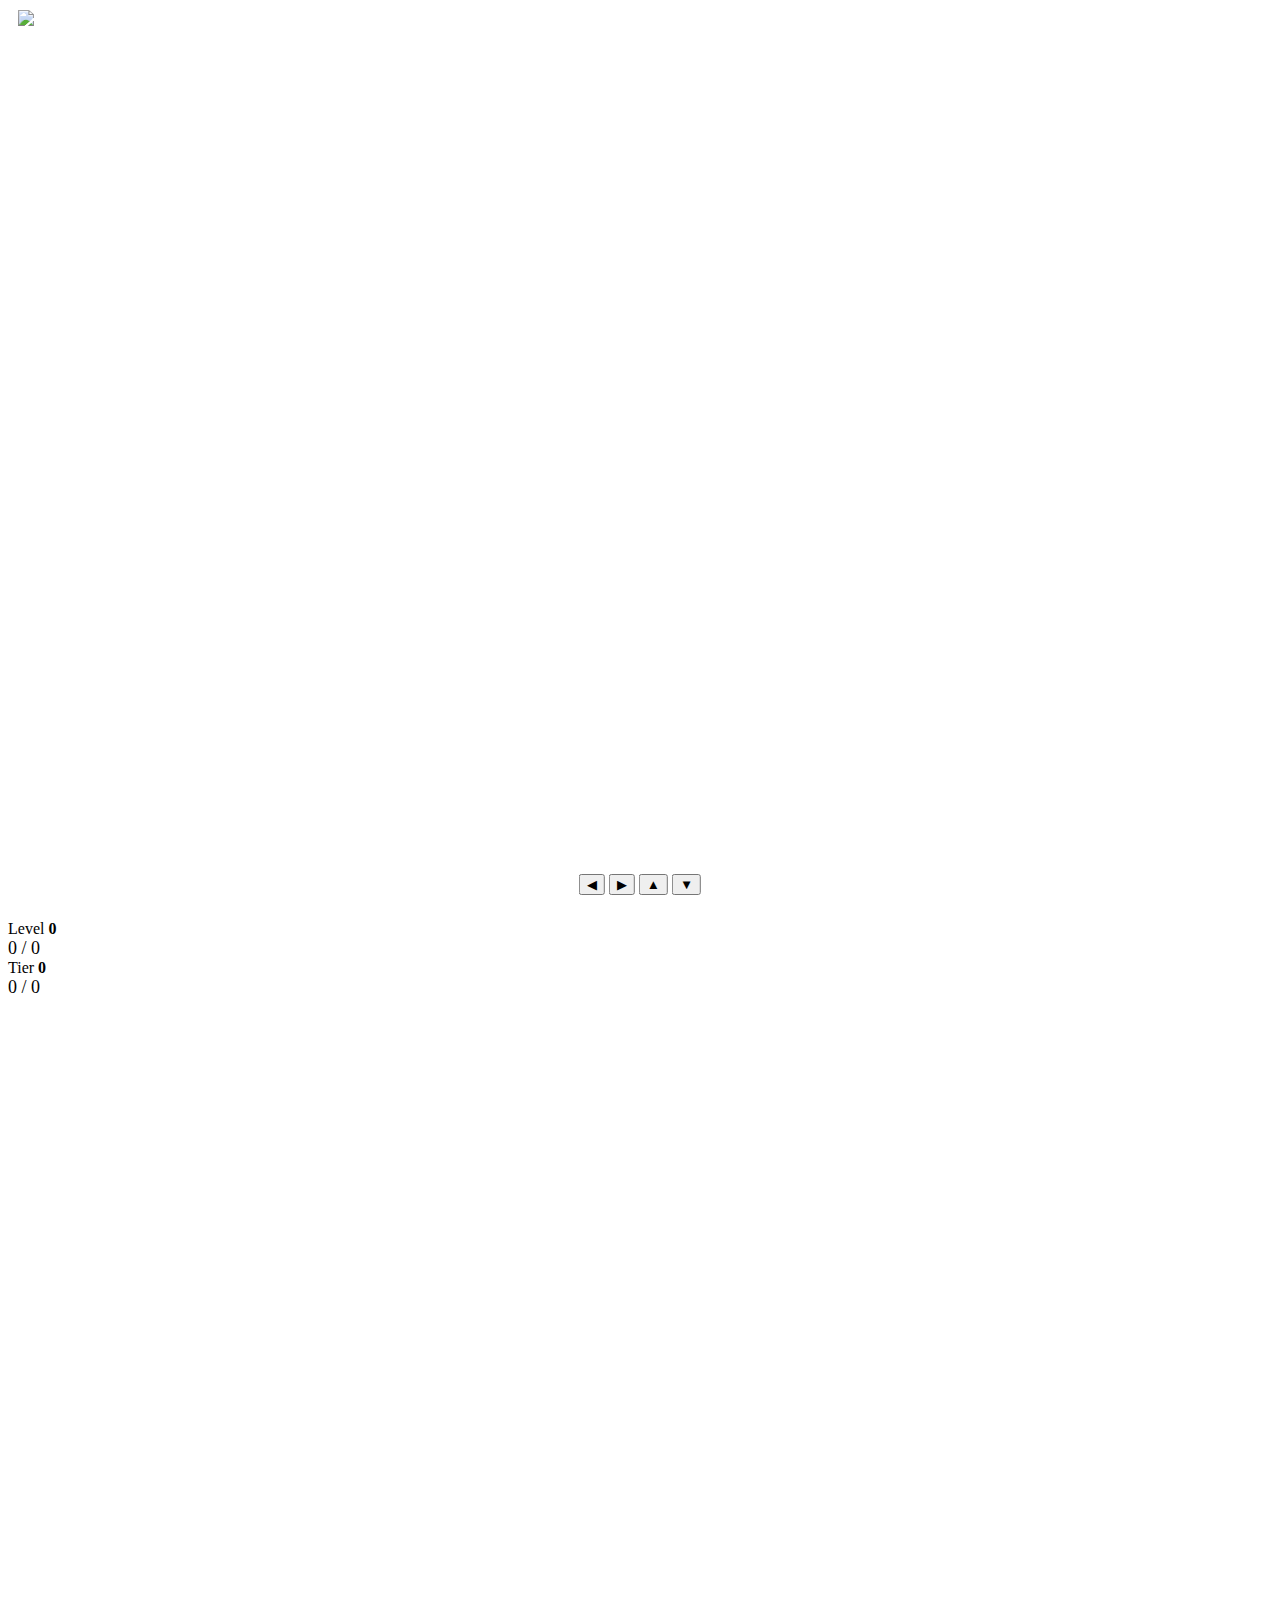
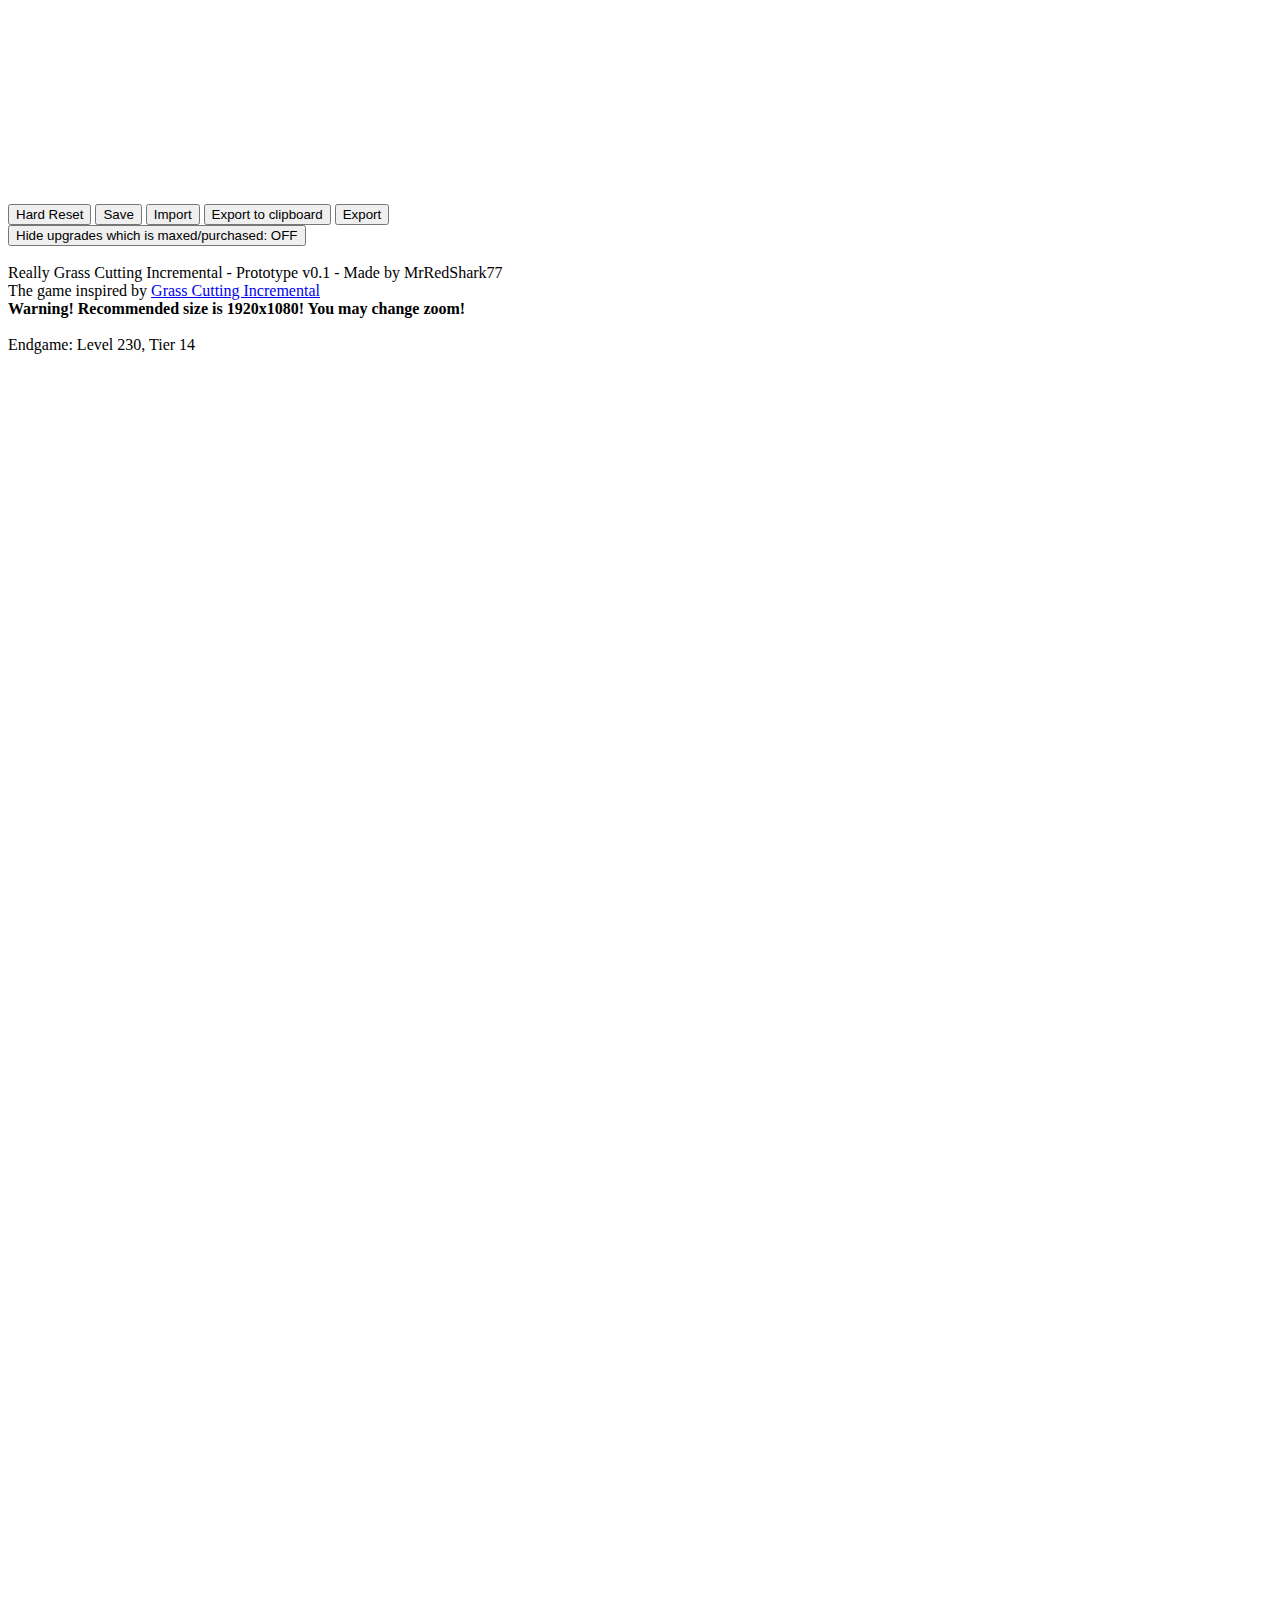
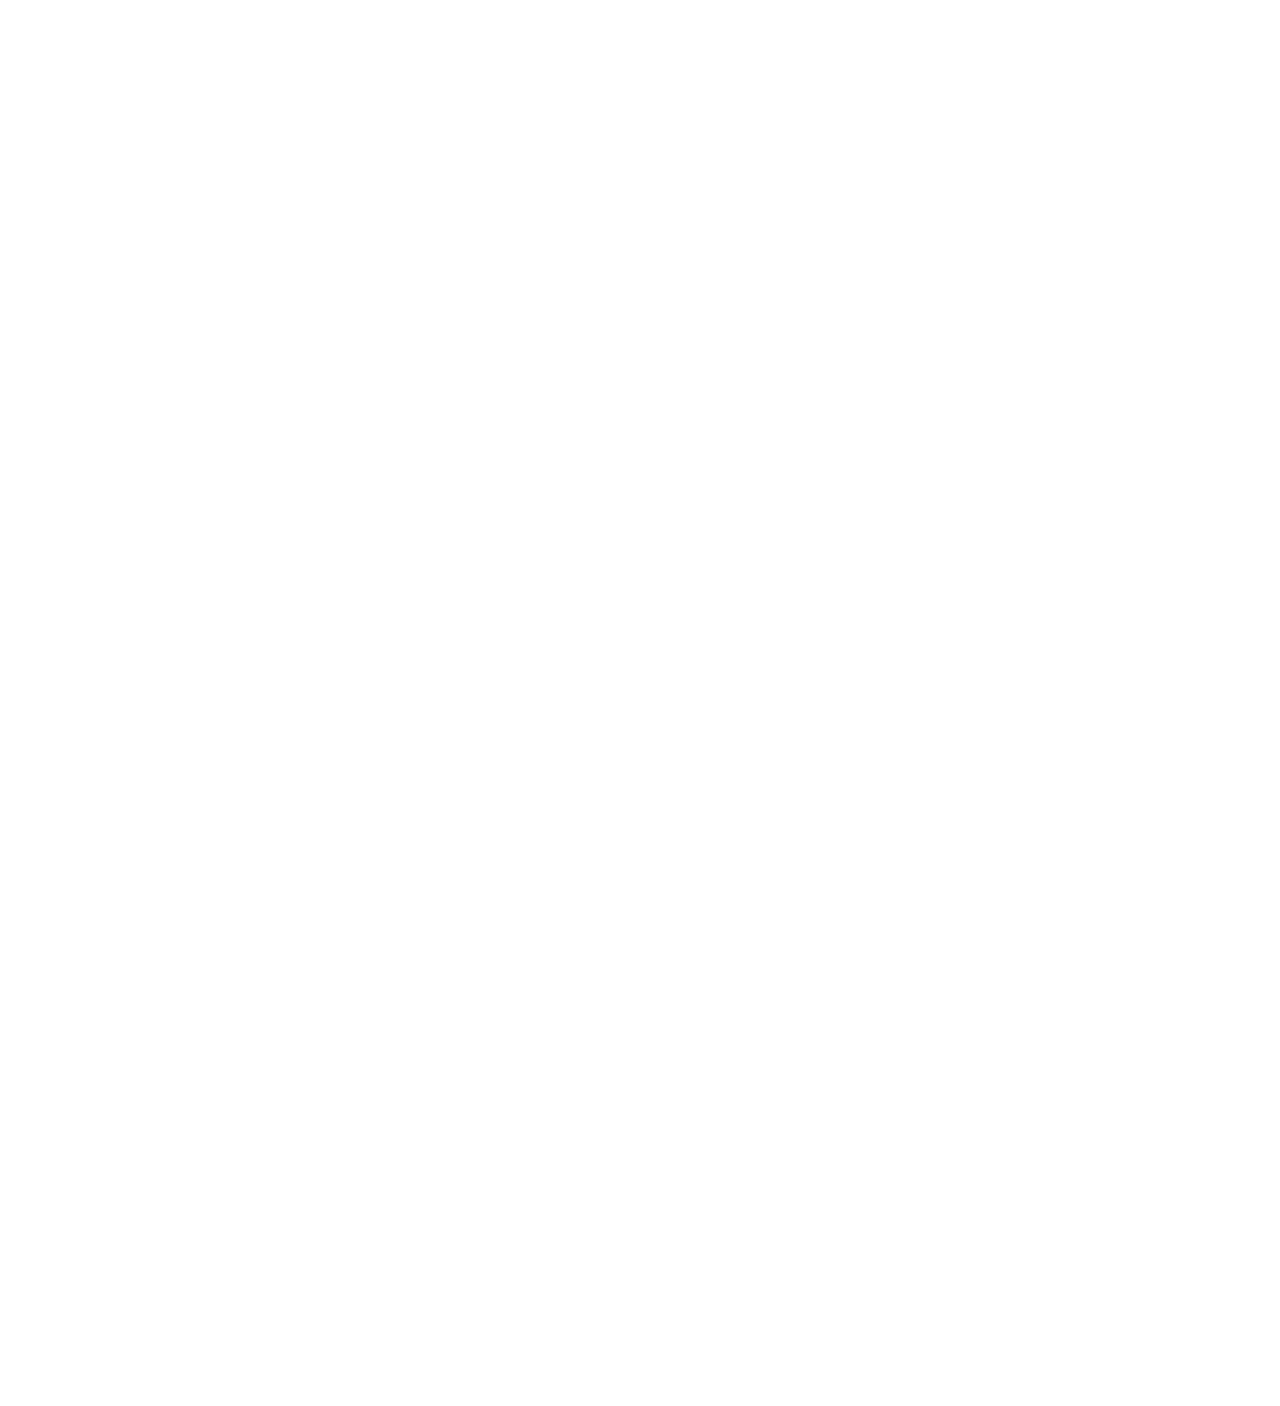
==== index.html @ d1258e37 "proto v0.1.0.1" ====
<html lang="en">
<head>
    <meta charset="UTF-8">
    <meta http-equiv="X-UA-Compatible" content="IE=edge">
    <meta name="viewport" content="width=device-width, initial-scale=1.0">
    <title>Really Grass Cutting Incremental</title>

    <script src="js/break_eternity.js"></script>
    <script src="js/elements.js"></script>
    <script src="js/saves.js"></script>
    <script src="js/canvas.js"></script>
    <script src="js/format.js"></script>

    <script src="js/map.js"></script>

    <script src="js/canvas.js"></script>
    <script src="js/temp.js"></script>

    <script src="js/upgrades.js"></script>
    <script src="js/reset.js"></script>

    <script src="js/calc.js"></script>
    <script src="js/main.js"></script>

    <script src="js/features/grass.js"></script>
    <script src="js/features/pp.js"></script>
    <script src="js/features/crystal.js"></script>

    <link rel="stylesheet" href="style.css">
</head>
<body onload="loadGame()">
    <input id="copy" style="position: absolute; top: 0; left: 0; user-select: all; visibility: hidden;">
    <div id="app">
        <div class="table_space">
            <div id="grass_div" style="margin: 10px;">
                <div class="table_between">
                    <img src="images/grass.png">
                    <div>
                        <span id="grassAmt"></span> <span id="grassGain"></span>
                    </div>
                </div>
            </div>
        </div><div class="table_space">
            <div id="level" style="margin: 10px;"></div>
            <div id="tier" style="margin: 10px;"></div>
        </div>
        <div id="main_app">
            <div id="map_div_g" class="table_center">
                <div style="width: 50%; height: 100%;">
                    <canvas id="grass_canvas"></canvas>
                    <div id="grass_cap_div">
                        <div class="table_between">
                            <div id="grass_cap" style="width: 50%;"></div>
                            <div id="grass_cut" style="width: 50%;"></div>
                        </div>
                    </div>
                </div>
                <div style="width: 50%; height: 100%;">
                    <div style="height: 50%;">
                        <div id="level_div">
                            <div id="level_bar">
    
                            </div><div id="level_info">
                                Level <b id="level_amt" class="cyan">0</b><br>
                                <span id="level_progress" style="font-size: 18px;">0 / 0</span><br>
                                <span id="level_cut" style="font-size: 18px;"></span>
                            </div>
                        </div><div id="tier_div">
                            <div id="tier_bar"></div><div id="tier_info">
                                Tier <b id="tier_amt" class="yellow">0</b><br>
                                <span id="tier_progress" style="font-size: 18px;">0 / 0</span><br>
                                <span id="tier_cut" style="font-size: 18px;"></span><br>
                                <span id="tier_mult" style="font-size: 18px;"></span>
                            </div>
                        </div>
                    </div><div style="height: 50%;">
                        <div class="upgs_div" id="upgs_div_grass"></div>
                    </div>
                </div>
            </div><div id="map_div_opt">
                <button onclick="if (confirm('Are you sure you want to wipe your save?')) {wipe(true)}">Hard Reset</button>
                <button onclick="save()">Save</button>
                <button onclick="importy()">Import</button>
                <button onclick="export_copy()">Export to clipboard</button>
                <button onclick="exporty()">Export</button><br>
                <button onclick="hideUpgOption()">Hide upgrades which is maxed/purchased: <span id="hideUpgOption">OFF</span></button><br><br>
                Really Grass Cutting Incremental - Prototype v0.1 - Made by MrRedShark77<br>
                The game inspired by <a href="https://www.roblox.com/games/9292879820">Grass Cutting Incremental</a><br>
                <b class="red">Warning! Recommended size is 1920x1080! You may change zoom!</b><br><br>
                Endgame: Level 230, Tier 14
            </div><div id="map_div_p">
                <div style="width: 100%; height: 50%;">
                    <div class="upgs_div" id="upgs_div_perk"></div>
                </div><div style="width: 100%; height: 50%;">
                    <div class="upgs_div" id="upgs_div_plat"></div>
                </div>
            </div><div id="map_div_auto">
                <div style="width: 100%; height: 50%;">
                    <div class="upgs_div" id="upgs_div_auto"></div>
                </div>
            </div><div id="map_div_pc">
                <div style="width: 100%; height: 50%;" class="table_center">
                    <div style="width: 33%; height: 100%;"><div class="reset_div" id="reset_div_pp"></div></div>
                    <div style="width: 67%; height: 100%;"><div class="upgs_div" id="upgs_div_pp"></div></div>
                </div><div style="width: 100%; height: 50%;" class="table_center">
                    <div style="width: 33%; height: 100%;"><div class="reset_div" id="reset_div_crystal"></div></div>
                    <div style="width: 67%; height: 100%;"><div class="upgs_div" id="upgs_div_crystal"></div></div>
                </div>
            </div>
        </div>
        <div style="position: absolute; bottom: 5px; left: 50%; transform: translateX(-50%);">
            <button id="lMap" onclick="switchMap(-1,0)" class="locked">◀</button>
            <button id="rMap" onclick="switchMap(1,0)" class="locked">▶</button>
            <button id="uMap" onclick="switchMap(0,-1)" class="locked">▲</button>
            <button id="dMap" onclick="switchMap(0,1)" class="locked">▼</button>
        </div>
    </div>
</body>
</html>
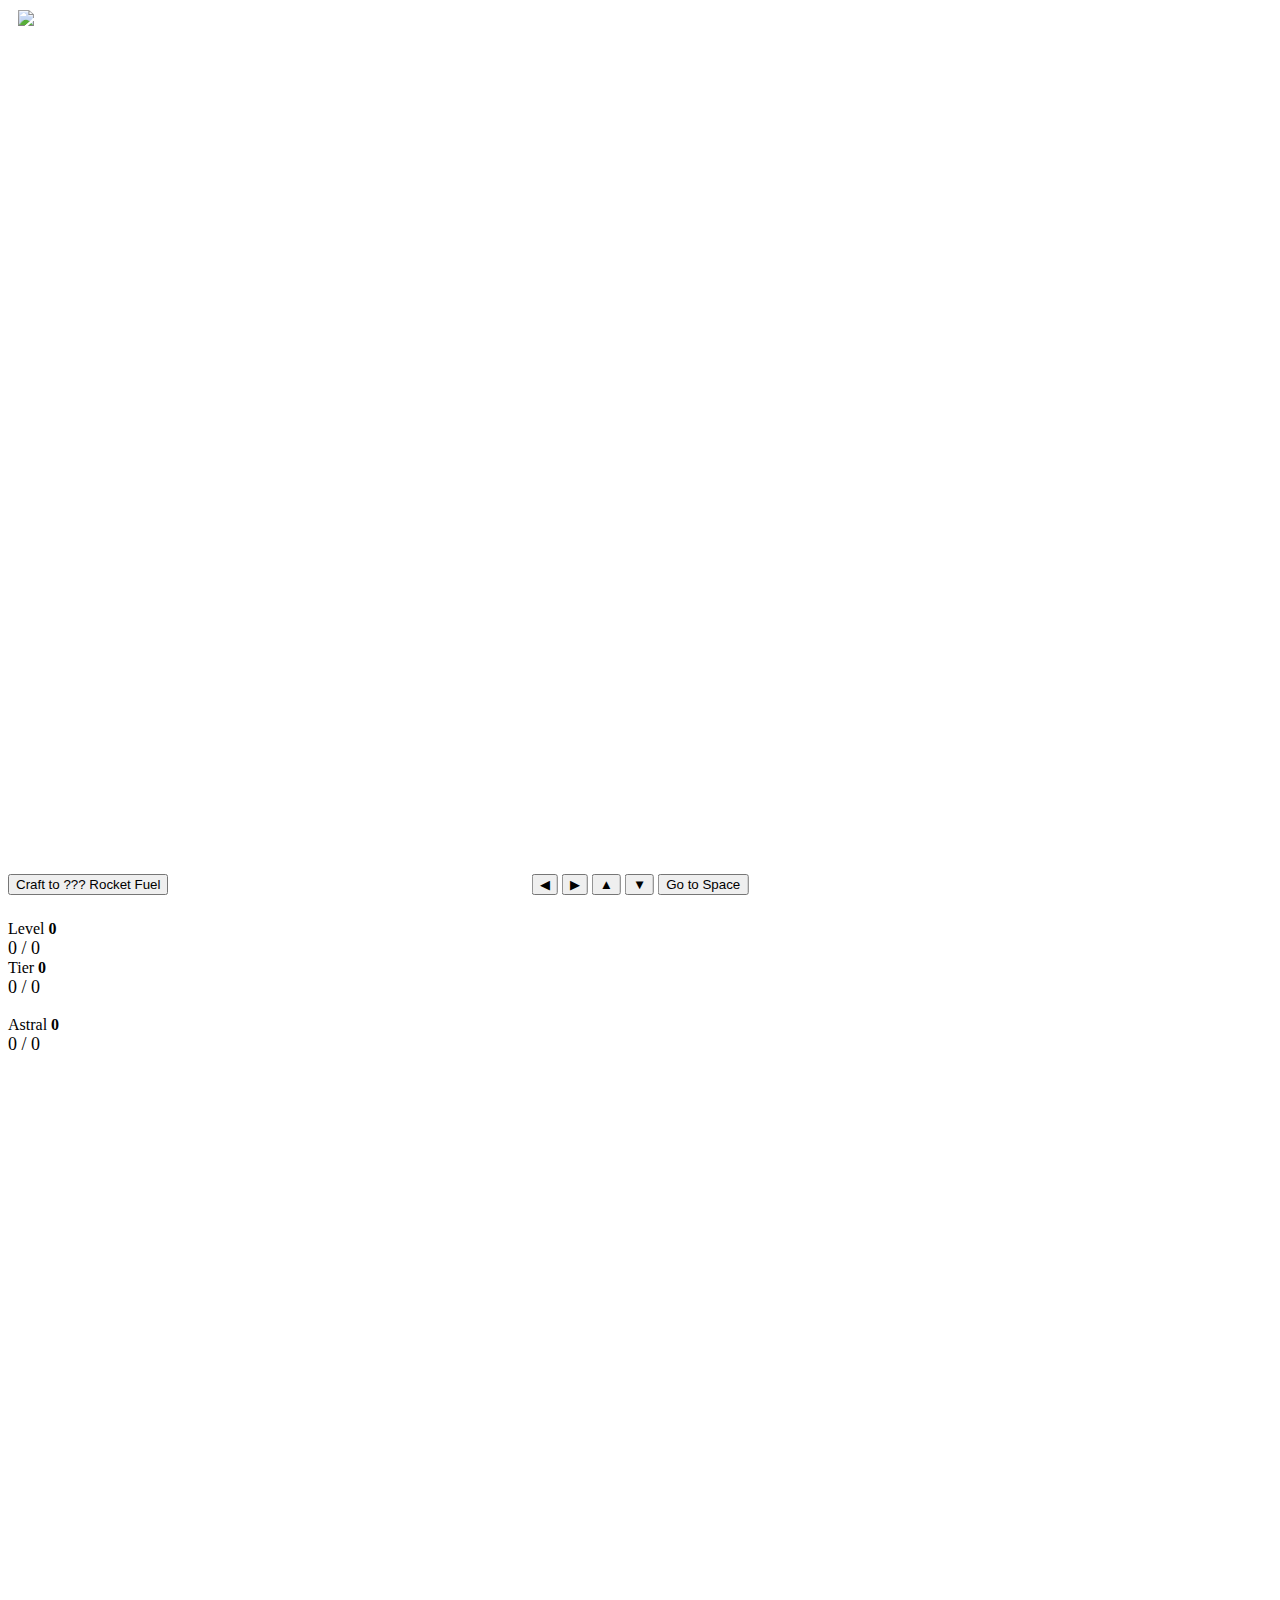
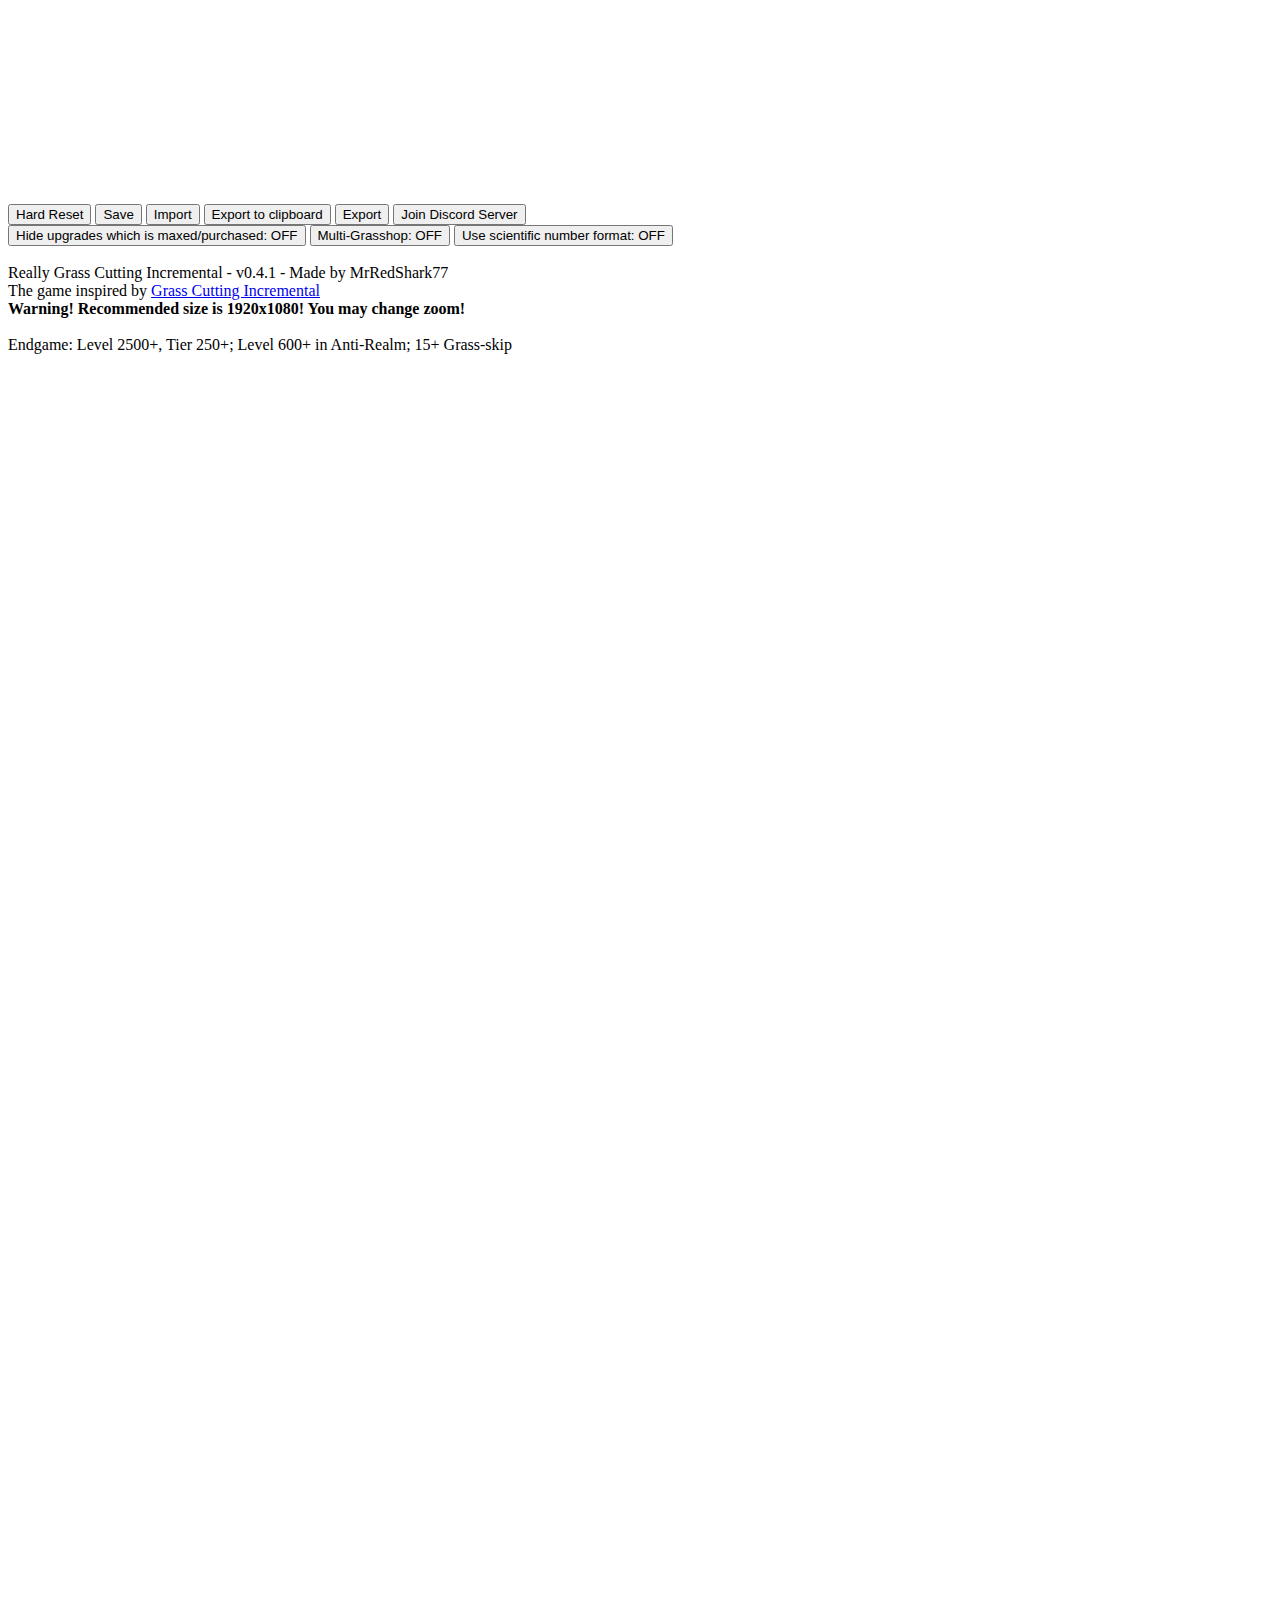
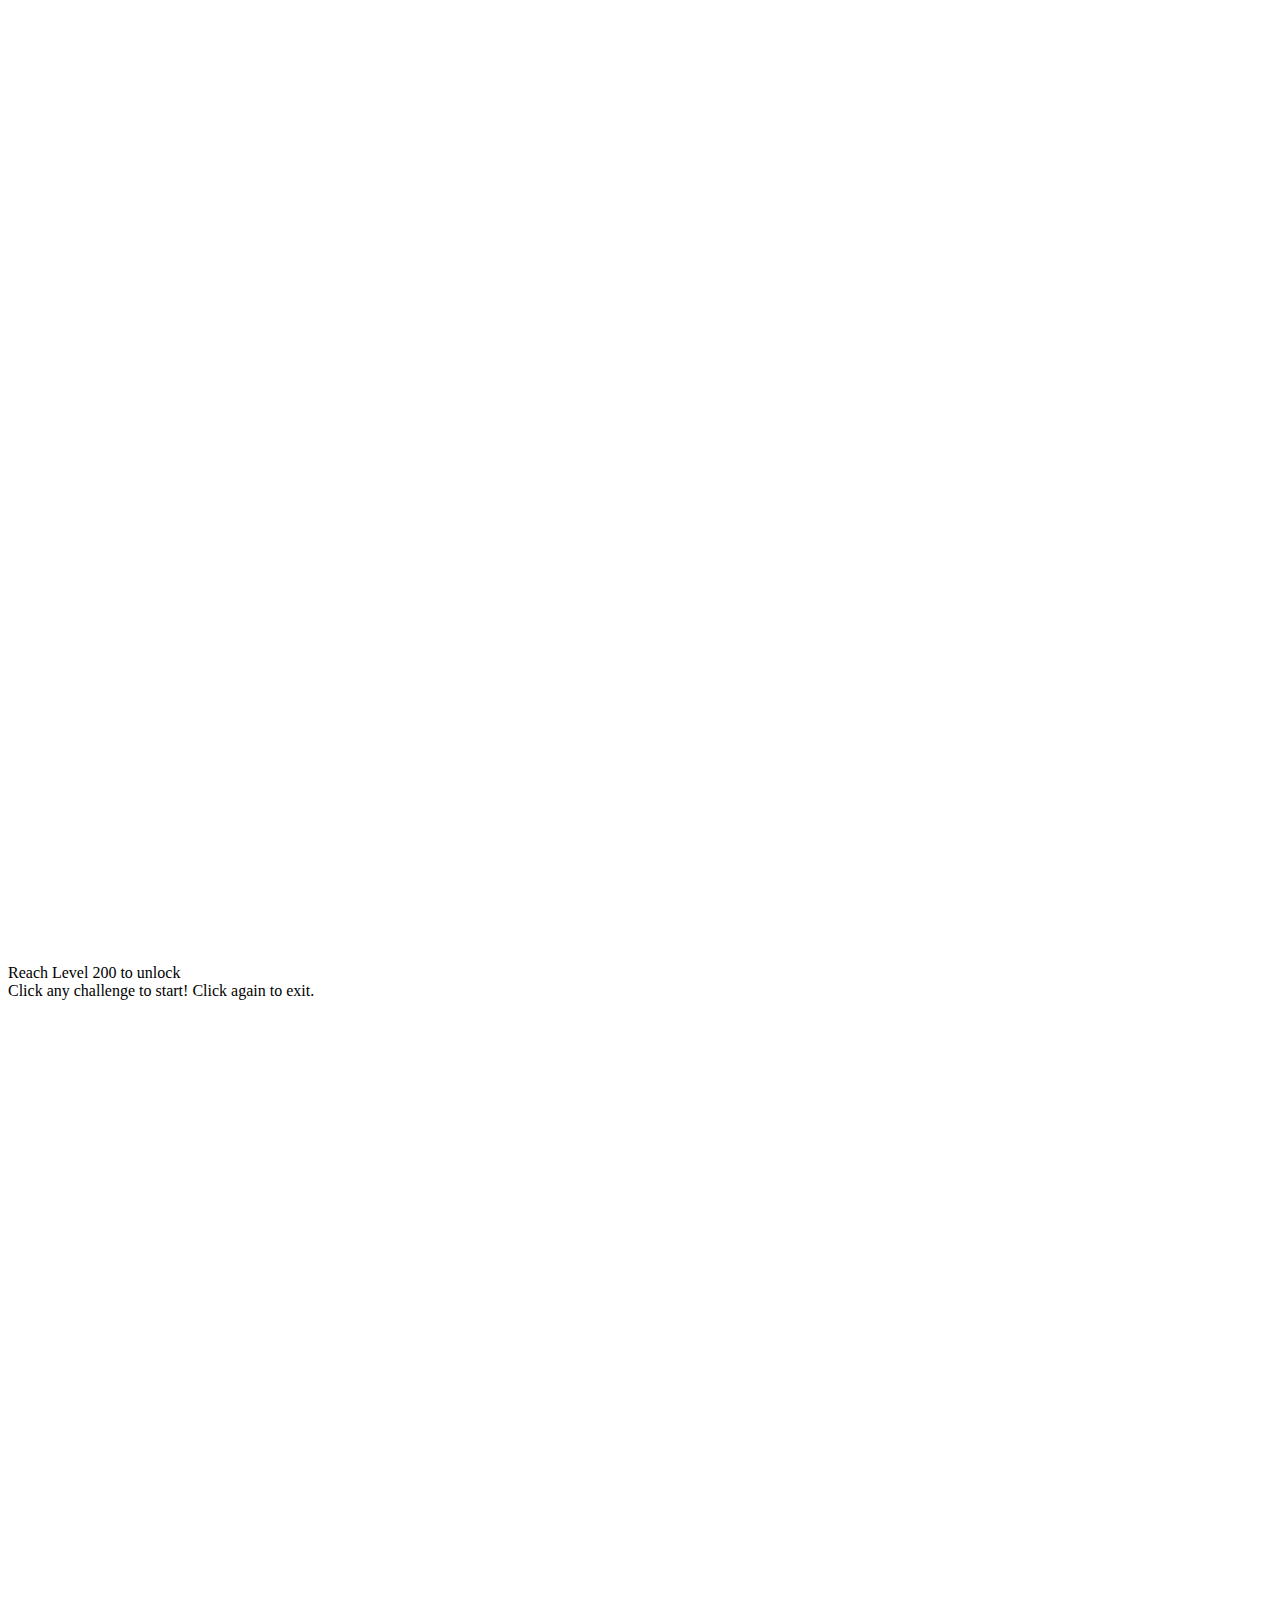
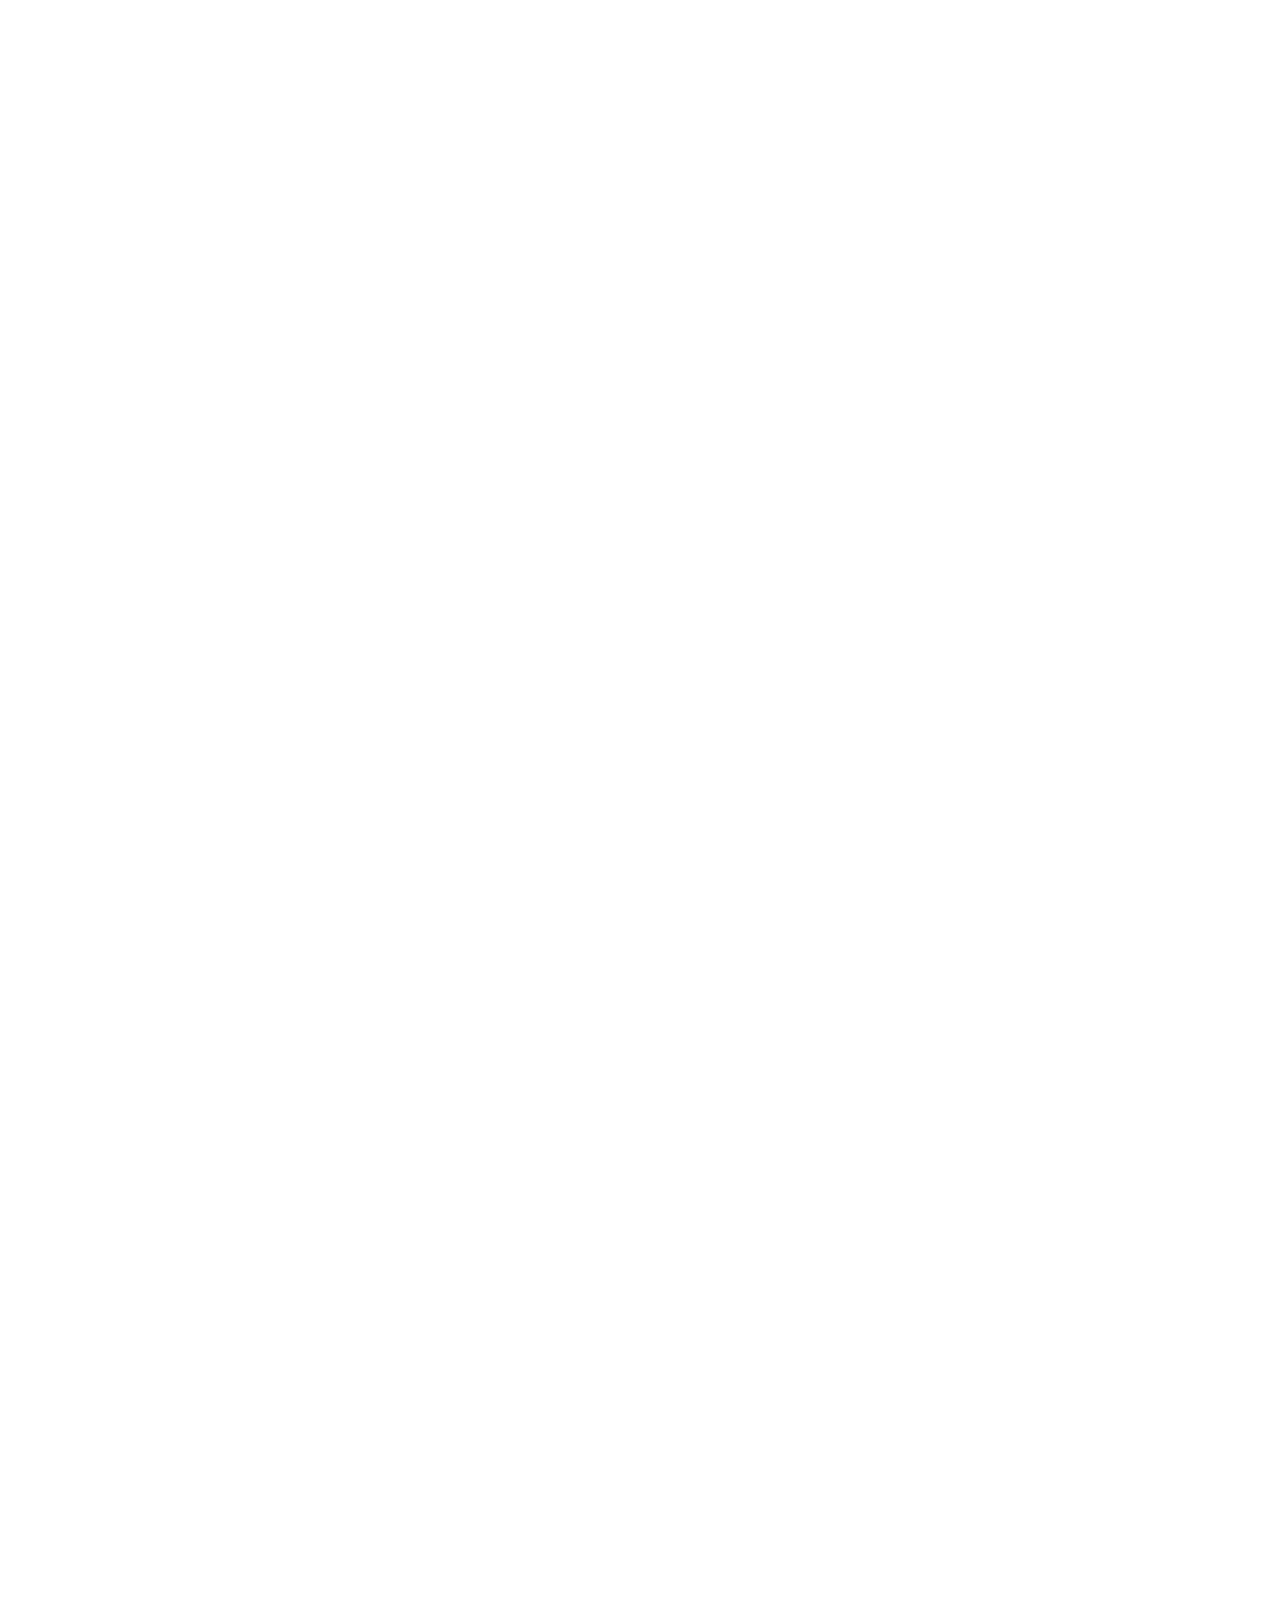
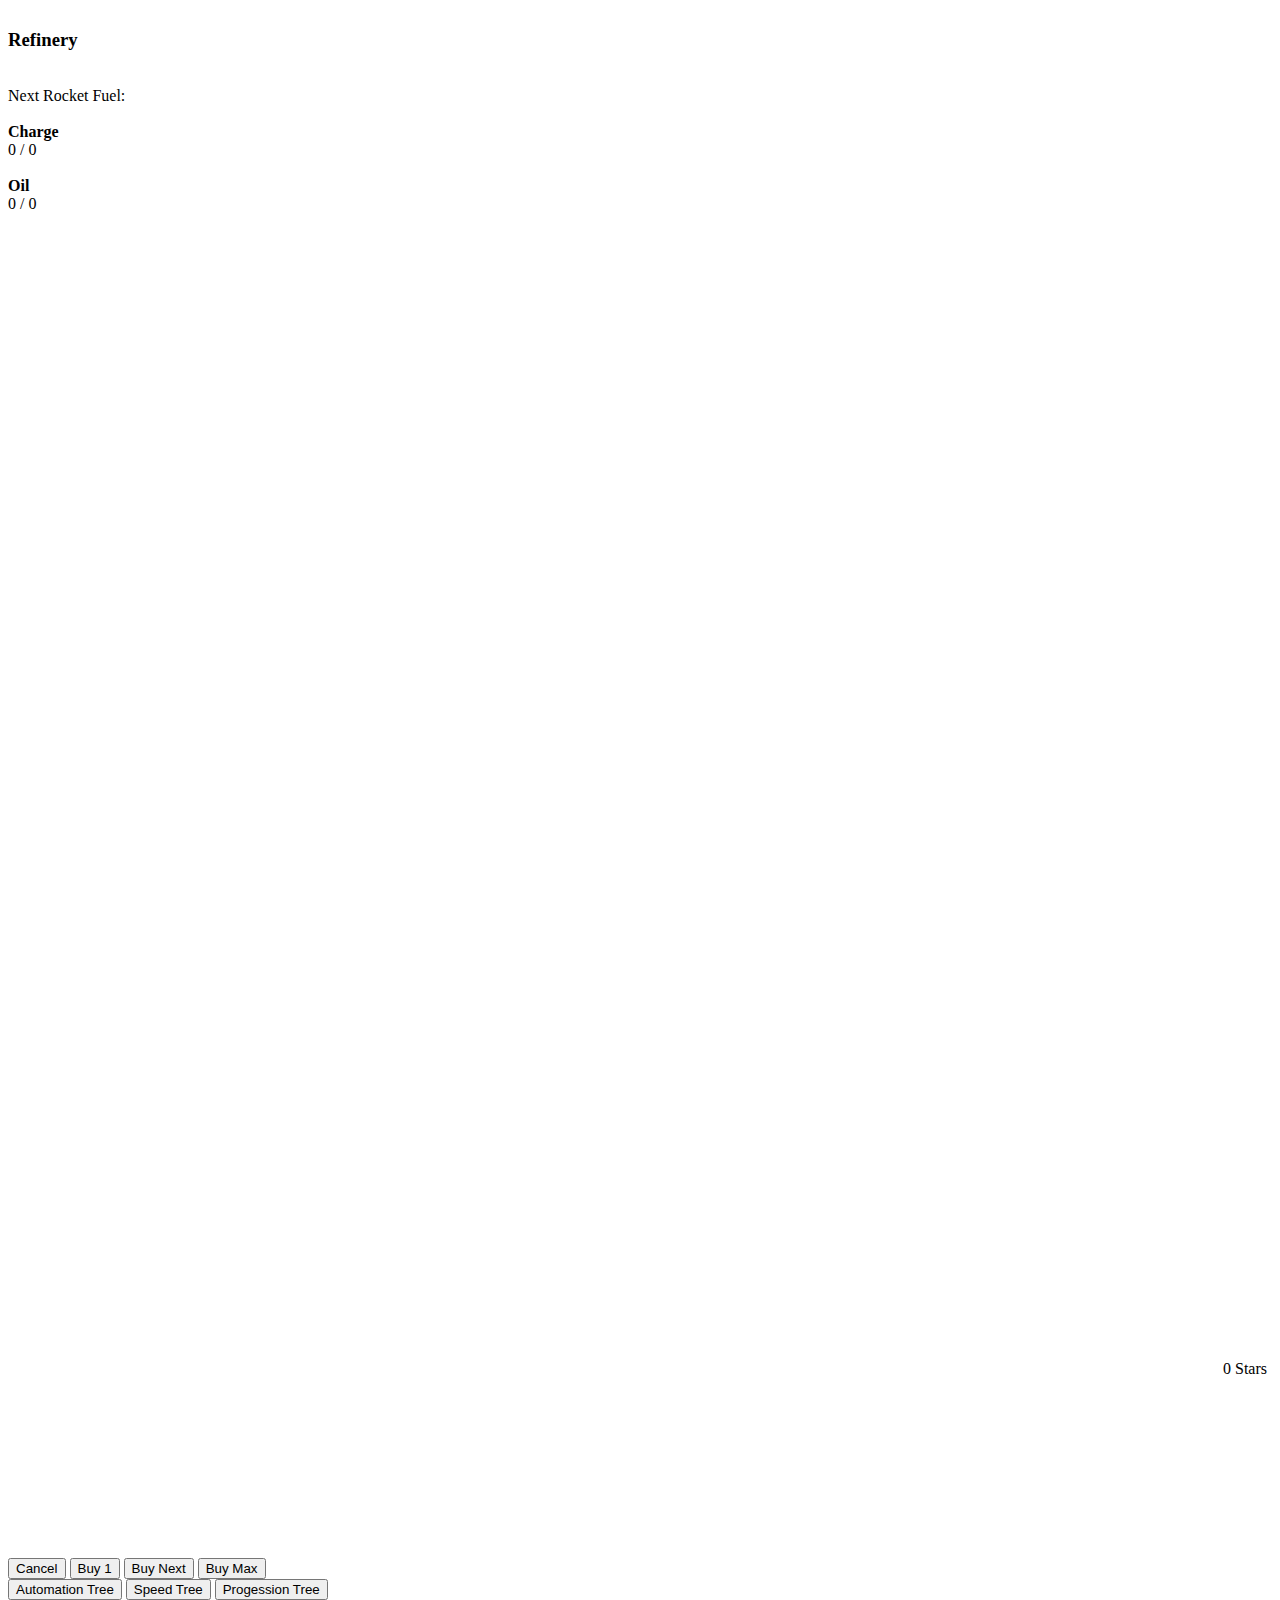
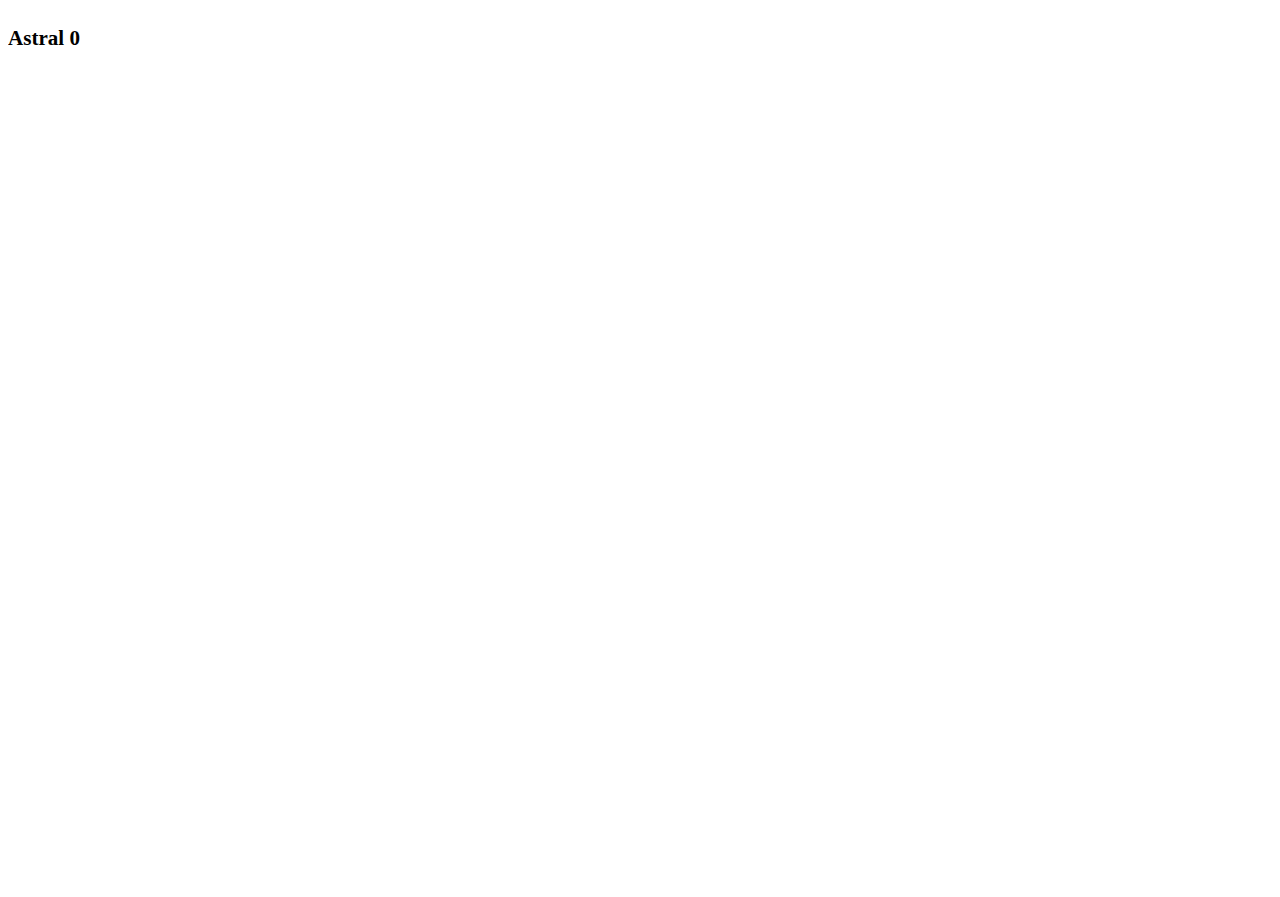
==== commit 2ead0fc2: "add option to always use scientific notation" ====
--- a/index.html
+++ b/index.html
@@ -25,11 +25,20 @@
     <script src="js/features/grass.js"></script>
     <script src="js/features/pp.js"></script>
     <script src="js/features/crystal.js"></script>
+    <script src="js/features/challenges.js"></script>
+    <script src="js/features/gh.js"></script>
+    <script src="js/features/steelie.js"></script>
+    <script src="js/features/decel.js"></script>
+    <script src="js/features/rocket.js"></script>
+    <script src="js/features/galactic.js"></script>
+    <script src="js/features/star_chart.js"></script>
+    <script src="js/features/funify.js"></script>
 
     <link rel="stylesheet" href="style.css">
 </head>
 <body onload="loadGame()">
     <input id="copy" style="position: absolute; top: 0; left: 0; user-select: all; visibility: hidden;">
+    <div id="fog"></div>
     <div id="app">
         <div class="table_space">
             <div id="grass_div" style="margin: 10px;">
@@ -43,6 +52,7 @@
         </div><div class="table_space">
             <div id="level" style="margin: 10px;"></div>
             <div id="tier" style="margin: 10px;"></div>
+            <div id="astral" style="margin: 10px;"></div>
         </div>
         <div id="main_app">
             <div id="map_div_g" class="table_center">
@@ -72,9 +82,16 @@
                                 <span id="tier_cut" style="font-size: 18px;"></span><br>
                                 <span id="tier_mult" style="font-size: 18px;"></span>
                             </div>
+                        </div><div id="astral_div">
+                            <div id="astral_bar"></div><div id="astral_info">
+                                Astral <b id="astral_amt" class="magenta">0</b><br>
+                                <span id="astral_progress" style="font-size: 18px;">0 / 0</span><br>
+                                <span id="astral_cut" style="font-size: 18px;"></span>
+                            </div>
                         </div>
                     </div><div style="height: 50%;">
                         <div class="upgs_div" id="upgs_div_grass"></div>
+                        <div class="upgs_div" id="upgs_div_aGrass"></div>
                     </div>
                 </div>
             </div><div id="map_div_opt">
@@ -82,12 +99,16 @@
                 <button onclick="save()">Save</button>
                 <button onclick="importy()">Import</button>
                 <button onclick="export_copy()">Export to clipboard</button>
-                <button onclick="exporty()">Export</button><br>
-                <button onclick="hideUpgOption()">Hide upgrades which is maxed/purchased: <span id="hideUpgOption">OFF</span></button><br><br>
-                Really Grass Cutting Incremental - Prototype v0.1 - Made by MrRedShark77<br>
+                <button onclick="exporty()">Export</button>
+                <button onclick="window.open('https://discord.gg/Ekp8FsSwzR')">Join Discord Server</button><br>
+                <button onclick="hideUpgOption()">Hide upgrades which is maxed/purchased: <span id="hideUpgOption">OFF</span></button>
+                <button onclick="changeGHMult()" id="multGHButton">Multi-Grasshop: <span id="multGHOption">OFF</span></button>
+                <button onclick="changeDefaultFormat()">Use scientific number format: <span id="alwaysUseScientificOption">OFF</span></button>
+                <br><br>
+                Really Grass Cutting Incremental - v0.4.1 - Made by MrRedShark77<br>
                 The game inspired by <a href="https://www.roblox.com/games/9292879820">Grass Cutting Incremental</a><br>
                 <b class="red">Warning! Recommended size is 1920x1080! You may change zoom!</b><br><br>
-                Endgame: Level 230, Tier 14
+                Endgame: Level 2500+, Tier 250+; Level 600+ in Anti-Realm; 15+ Grass-skip
             </div><div id="map_div_p">
                 <div style="width: 100%; height: 50%;">
                     <div class="upgs_div" id="upgs_div_perk"></div>
@@ -100,11 +121,98 @@
                 </div>
             </div><div id="map_div_pc">
                 <div style="width: 100%; height: 50%;" class="table_center">
-                    <div style="width: 33%; height: 100%;"><div class="reset_div" id="reset_div_pp"></div></div>
-                    <div style="width: 67%; height: 100%;"><div class="upgs_div" id="upgs_div_pp"></div></div>
-                </div><div style="width: 100%; height: 50%;" class="table_center">
-                    <div style="width: 33%; height: 100%;"><div class="reset_div" id="reset_div_crystal"></div></div>
-                    <div style="width: 67%; height: 100%;"><div class="upgs_div" id="upgs_div_crystal"></div></div>
+                    <div style="width: 33%; height: 100%;"><div class="reset_div" id="reset_div_pp"></div><div class="reset_div" id="reset_div_ap"></div></div>
+                    <div style="width: 67%; height: 100%;"><div class="upgs_div" id="upgs_div_pp"></div><div class="upgs_div" id="upgs_div_ap"></div></div>
+                </div><div style="width: 100%; height: 50%;" class="table_center">
+                    <div style="width: 33%; height: 100%;"><div class="reset_div" id="reset_div_crystal"></div><div class="reset_div" id="reset_div_oil"></div></div>
+                    <div style="width: 67%; height: 100%;"><div class="upgs_div" id="upgs_div_crystal"></div><div class="upgs_div" id="upgs_div_oil"></div></div>
+                </div>
+            </div><div id="map_div_chal" style="overflow-y: auto;">
+                <div id="chal_unl">
+                    Reach Level 200 to unlock
+                </div><div id="chal_div">
+                    Click any challenge to start! Click again to exit.<br>
+                    <div id="chal_table" class="table_center"></div>
+                </div>
+            </div><div id="map_div_gh">
+                <div style="width: 100%; height: 50%;" class="table_center">
+                    <div style="width: 33%; height: 100%;"><div class="reset_div" id="reset_div_gh"></div><div class="reset_div" id="reset_div_gs"></div></div>
+                    <div style="width: 67%; height: 100%;"><div class="milestone_div" id="milestone_div_gh"></div><div class="milestone_div" id="milestone_div_gs"></div></div>
+                </div><div style="width: 100%; height: 50%;" class="table_center">
+                    <div style="width: 33%; height: 100%;"><div class="reset_div" id="reset_div_steel"></div><div class="reset_div" id="reset_div_fun"></div></div>
+                    <div style="width: 67%; height: 100%;"><div class="upgs_div" id="upgs_div_factory"></div><div class="upgs_div" id="upgs_div_funnyMachine"></div></div>
+                </div>
+            </div><div id="map_div_fd">
+                <div style="width: 100%; height: 50%;" class="table_center">
+                    <div style="width: 100%; height: 100%;"><div class="upgs_div" id="upgs_div_foundry"></div><div class="upgs_div" id="upgs_div_fundry"></div></div>
+                </div><div style="width: 100%; height: 50%;" class="table_center">
+                    <div style="width: 50%; height: 100%;"><div class="upgs_div" id="upgs_div_gen"></div><div class="upgs_div" id="upgs_div_sfrgt"></div></div>
+                    <div style="width: 50%; height: 100%;"><div id="charger_div">
+                        <div style="height: 40px;" id="charge_upper">
+                            
+                        </div><div id="charge_mil">
+                        </div><div style="height: 40px;" id="charge_under">
+                            
+                        </div>
+                    </div></div>
+                </div>
+            </div><div id="map_div_as">
+                <div style="width: 100%; height: 50%;" class="table_center">
+                    <div style="width: 50%; height: 100%;"><div class="reset_div" id="reset_div_decel"></div></div>
+                    <div style="width: 50%; height: 100%;"><div class="upgs_div" id="upgs_div_assembler"></div></div>
+                </div><div style="width: 100%; height: 50%;" class="table_center">
+                    <div style="width: 400px; height: 100%;"><div class="upgs_div rocket" id="refinery_div">
+                        <h3>Refinery</h3><br>
+                        Next Rocket Fuel:<br><br>
+                        <div style="font-size: 16px;">
+                            <b class="yellow">Charge</b><br>
+                            <span id="rf_cost0">0 / 0</span><br><br>
+                            <b class="black">Oil</b><br>
+                            <span id="rf_cost1">0 / 0</span>
+                        </div><div style="position: absolute; bottom: 5px; width: 100%;">
+                            <button id="rf_craft_bulk" onclick="ROCKET.create()">Craft to ??? Rocket Fuel</button>
+                        </div>
+                    </div></div>
+                    <div style="width: calc(100% - 400px); height: 100%;"><div class="upgs_div" id="upgs_div_rocket"></div></div>
+                </div>
+            </div><div id="map_div_rp">
+                <div style="width: 100%; height: 50%;" class="table_center">
+                    <div style="width: 500px; height: 100%;"><div class="reset_div" id="reset_div_rocket_part"></div></div>
+                    <div style="width: calc(100% - 500px); height: 100%;"><div class="upgs_div" id="upgs_div_momentum"></div></div>
+                </div><div style="width: 100%; height: 50%;" class="table_center">
+                    <div style="width: 50%; height: 100%;"><div class="reset_div" id="reset_div_gal"></div></div>
+                </div>
+            </div><div id="map_div_sc" style="position: relative;">
+                <div id="star_chart_div">
+                    <div id="star_chart_table"></div>
+                    <div style="height: 100px;"></div>
+                </div><div style="position: absolute; bottom: 5px; width: 100%;">
+                    <div id="sc_desc_div">
+                        <div id="sc_title"></div>
+                        <div id="sc_desc"></div><br>
+                        <button onclick="tmp.sc_choosed = [null,null]">Cancel</button>
+                        <button onclick="buySCUpgrade(tmp.sc_choosed[0],tmp.sc_choosed[1])">Buy 1</button>
+                        <button onclick="buyNextSCUpgrade(tmp.sc_choosed[0],tmp.sc_choosed[1])">Buy Next</button>
+                        <button onclick="buyMaxSCUpgrade(tmp.sc_choosed[0],tmp.sc_choosed[1])">Buy Max</button>
+                    </div><div>
+                        <button onclick="tmp.sc_tab = 'auto'">Automation Tree</button>
+                        <button onclick="tmp.sc_tab = 'speed'">Speed Tree</button>
+                        <button onclick="tmp.sc_tab = 'progress'">Progession Tree</button>
+                    </div>
+                </div><div style="position: absolute; right: 5px; top: 5px;">
+                    <span id="starAmt">0</span> Stars
+                </div><canvas id="star_chart_canvas">
+
+                </canvas>
+            </div><div id="map_div_at">
+                <div style="width: 100%; height: 50%;" class="table_center">
+                    <div style="width: 50%; height: 100%; overflow-y: auto; font-size: 18px;">
+                        <h3>Astral <span class="magenta" id="astral2">0</span></h3>
+                        <div id="astral_eff"></div>
+                    </div>
+                    <div style="width: 50%; height: 100%;"><div class="milestone_div" id="milestone_div_agh"></div></div>
+                </div><div style="width: 100%; height: 50%;" class="table_center">
+                    <div class="upgs_div" id="upgs_div_moonstone"></div>
                 </div>
             </div>
         </div>
@@ -113,6 +221,7 @@
             <button id="rMap" onclick="switchMap(1,0)" class="locked">▶</button>
             <button id="uMap" onclick="switchMap(0,-1)" class="locked">▲</button>
             <button id="dMap" onclick="switchMap(0,1)" class="locked">▼</button>
+            <button id="spaceButton" onclick="tmp.space = !tmp.space">Go to Space</button>
         </div>
     </div>
 </body>
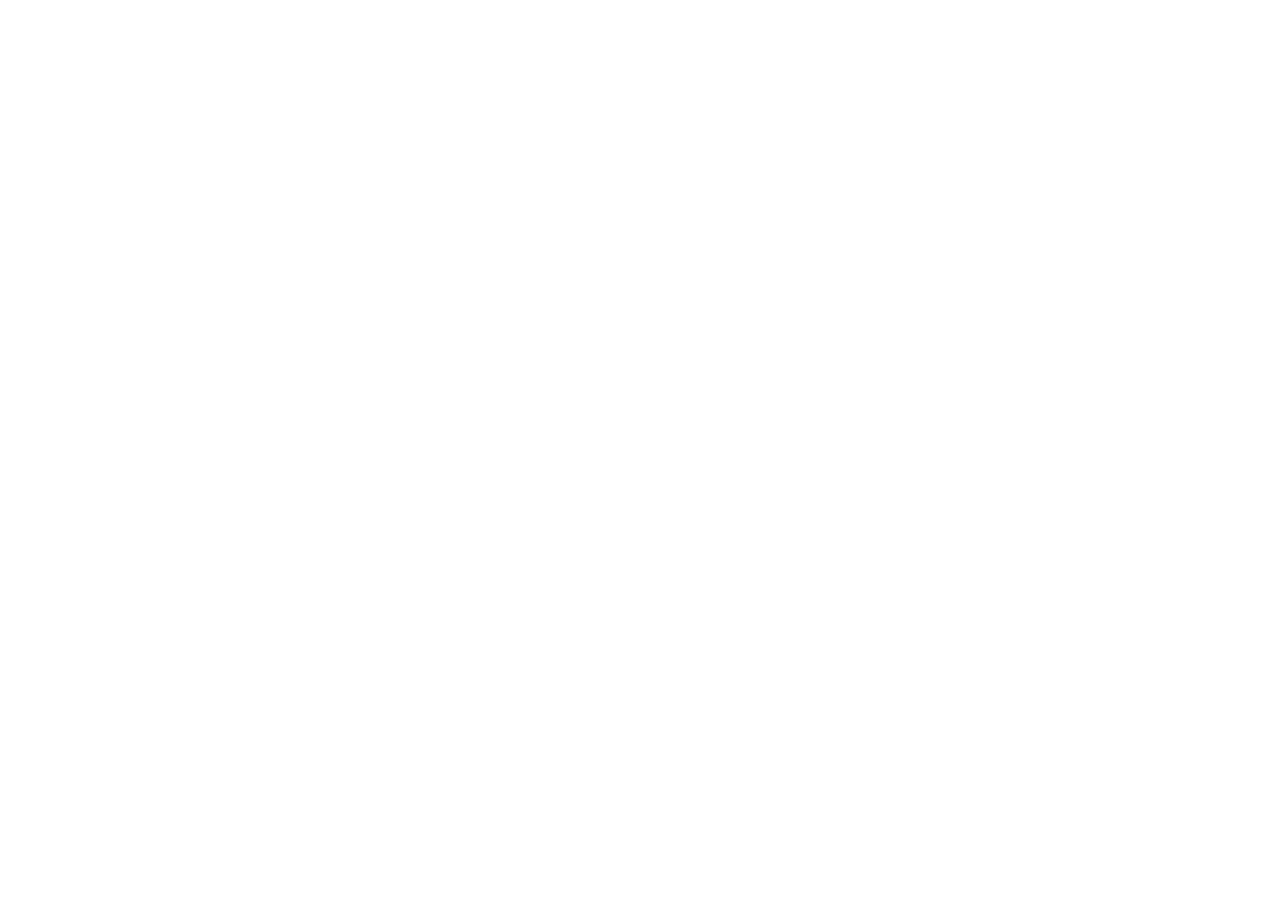
==== commit a90d9ec7: "fixing wording that bothered me" ====
--- a/index.html
+++ b/index.html
@@ -3,6 +3,7 @@
     <meta charset="UTF-8">
     <meta http-equiv="X-UA-Compatible" content="IE=edge">
     <meta name="viewport" content="width=device-width, initial-scale=1.0">
+    <link rel="icon" href="images/grass.png">
     <title>Really Grass Cutting Incremental</title>
 
     <script src="js/break_eternity.js"></script>
@@ -21,6 +22,8 @@
 
     <script src="js/calc.js"></script>
     <script src="js/main.js"></script>
+
+    <script src="js/drag_stats.js"></script>
 
     <script src="js/features/grass.js"></script>
     <script src="js/features/pp.js"></script>
@@ -33,26 +36,36 @@
     <script src="js/features/galactic.js"></script>
     <script src="js/features/star_chart.js"></script>
     <script src="js/features/funify.js"></script>
+    <script src="js/features/sacrifice.js"></script>
+    <script src="js/features/recel.js"></script>
+    <script src="js/features/planetoid.js"></script>
+    <script src="js/features/obelisk.js"></script>
+    <script src="js/features/constellation.js"></script>
+    <script src="js/features/star.js"></script>
+    <script src="js/features/supernova.js"></script>
+    <script src="js/features/solar_upgs.js"></script>
+    <script src="js/features/solarians.js"></script>
+    <script src="js/features/sol_compression.js"></script>
+    <script src="js/lunarians/lunar_init.js"></script>
+    <script src="js/features/lunarian.js"></script>
+    <script src="js/features/synthesis.js"></script>
 
     <link rel="stylesheet" href="style.css">
 </head>
 <body onload="loadGame()">
     <input id="copy" style="position: absolute; top: 0; left: 0; user-select: all; visibility: hidden;">
     <div id="fog"></div>
-    <div id="app">
+    <div id="app" style="display: none;">
         <div class="table_space">
-            <div id="grass_div" style="margin: 10px;">
+            <div id="grass_div" style="margin: 30px 0px">
                 <div class="table_between">
-                    <img src="images/grass.png">
+                    <div id="grass-image"></div>
                     <div>
                         <span id="grassAmt"></span> <span id="grassGain"></span>
                     </div>
+                    <div id="grassOverflow"></div>
                 </div>
             </div>
-        </div><div class="table_space">
-            <div id="level" style="margin: 10px;"></div>
-            <div id="tier" style="margin: 10px;"></div>
-            <div id="astral" style="margin: 10px;"></div>
         </div>
         <div id="main_app">
             <div id="map_div_g" class="table_center">
@@ -92,6 +105,8 @@
                     </div><div style="height: 50%;">
                         <div class="upgs_div" id="upgs_div_grass"></div>
                         <div class="upgs_div" id="upgs_div_aGrass"></div>
+                        <div class="upgs_div" id="upgs_div_unGrass"></div>
+                        <div class="upgs_div" id="upgs_div_planetarium"></div>
                     </div>
                 </div>
             </div><div id="map_div_opt">
@@ -101,46 +116,98 @@
                 <button onclick="export_copy()">Export to clipboard</button>
                 <button onclick="exporty()">Export</button>
                 <button onclick="window.open('https://discord.gg/Ekp8FsSwzR')">Join Discord Server</button><br>
-                <button onclick="hideUpgOption()">Hide upgrades which is maxed/purchased: <span id="hideUpgOption">OFF</span></button>
+                <button onclick="hideUpgOption()">Hide maxed upgrades: <span id="hideUpgOption">OFF</span></button>
+                <button onclick="player.offline.enabled = !player.offline.enabled">Offline Progress: <span id="offlineOption">OFF</span></button>
                 <button onclick="changeGHMult()" id="multGHButton">Multi-Grasshop: <span id="multGHOption">OFF</span></button>
-                <button onclick="changeDefaultFormat()">Use scientific number format: <span id="alwaysUseScientificOption">OFF</span></button>
+                <button onclick="changeGSMult()" id="multGSButton">Multi-Grass-skip: <span id="multGSOption">OFF</span></button>
                 <br><br>
-                Really Grass Cutting Incremental - v0.4.1 - Made by MrRedShark77<br>
+                Really Grass Cutting Incremental - v0.5.2 - Lunarian Test 2 - Made by MrRedShark77<br>
                 The game inspired by <a href="https://www.roblox.com/games/9292879820">Grass Cutting Incremental</a><br>
+                Artist(-s): Bézier<br>
                 <b class="red">Warning! Recommended size is 1920x1080! You may change zoom!</b><br><br>
-                Endgame: Level 2500+, Tier 250+; Level 600+ in Anti-Realm; 15+ Grass-skip
+                <details>
+                    <summary>Endgame (Spoiler)</summary>
+                    Level 2T+; Supernova Tier 13; Eclipse: 3,600,000+; Stage 720+; HSJ 4;
+                </details>
             </div><div id="map_div_p">
                 <div style="width: 100%; height: 50%;">
                     <div class="upgs_div" id="upgs_div_perk"></div>
+                    <div class="upgs_div" id="upgs_div_observ"></div>
                 </div><div style="width: 100%; height: 50%;">
                     <div class="upgs_div" id="upgs_div_plat"></div>
                 </div>
             </div><div id="map_div_auto">
                 <div style="width: 100%; height: 50%;">
                     <div class="upgs_div" id="upgs_div_auto"></div>
+                </div><div style="width: 100%; height: 50%;" class="table_center">
+                    <div style="width: 50%; height: 100%;"><div class="reset_div" id="reset_div_formRing"></div></div>
+                    <div style="width: 50%; height: 100%;"><div class="reset_div" id="reset_div_timewarp"></div></div>
                 </div>
             </div><div id="map_div_pc">
                 <div style="width: 100%; height: 50%;" class="table_center">
-                    <div style="width: 33%; height: 100%;"><div class="reset_div" id="reset_div_pp"></div><div class="reset_div" id="reset_div_ap"></div></div>
-                    <div style="width: 67%; height: 100%;"><div class="upgs_div" id="upgs_div_pp"></div><div class="upgs_div" id="upgs_div_ap"></div></div>
-                </div><div style="width: 100%; height: 50%;" class="table_center">
-                    <div style="width: 33%; height: 100%;"><div class="reset_div" id="reset_div_crystal"></div><div class="reset_div" id="reset_div_oil"></div></div>
-                    <div style="width: 67%; height: 100%;"><div class="upgs_div" id="upgs_div_crystal"></div><div class="upgs_div" id="upgs_div_oil"></div></div>
+                    <div style="width: 33%; height: 100%;">
+                        <div class="reset_div" id="reset_div_pp"></div>
+                        <div class="reset_div" id="reset_div_ap"></div>
+                        <div class="reset_div" id="reset_div_np"></div>
+                        <div class="reset_div" id="reset_div_astro"></div>
+                    </div>
+                    <div style="width: 67%; height: 100%;">
+                        <div class="upgs_div" id="upgs_div_pp"></div>
+                        <div class="upgs_div" id="upgs_div_ap"></div>
+                        <div class="upgs_div" id="upgs_div_np"></div>
+                        <div class="upgs_div" id="upgs_div_astro"></div>
+                    </div>
+                </div><div style="width: 100%; height: 50%;" class="table_center">
+                    <div style="width: 33%; height: 100%;">
+                        <div class="reset_div" id="reset_div_crystal"></div>
+                        <div class="reset_div" id="reset_div_oil"></div>
+                        <div class="reset_div" id="reset_div_cloud"></div>
+                        <div class="reset_div" id="reset_div_quadrant"></div>
+                    </div>
+                    <div style="width: 67%; height: 100%;">
+                        <div class="upgs_div" id="upgs_div_crystal"></div>
+                        <div class="upgs_div" id="upgs_div_oil"></div>
+                        <div class="upgs_div" id="upgs_div_cloud"></div>
+                        <div class="upgs_div" id="upgs_div_measure"></div>
+                    </div>
                 </div>
             </div><div id="map_div_chal" style="overflow-y: auto;">
                 <div id="chal_unl">
-                    Reach Level 200 to unlock
+                    Crystallize once to Unlock
                 </div><div id="chal_div">
                     Click any challenge to start! Click again to exit.<br>
                     <div id="chal_table" class="table_center"></div>
                 </div>
             </div><div id="map_div_gh">
                 <div style="width: 100%; height: 50%;" class="table_center">
-                    <div style="width: 33%; height: 100%;"><div class="reset_div" id="reset_div_gh"></div><div class="reset_div" id="reset_div_gs"></div></div>
-                    <div style="width: 67%; height: 100%;"><div class="milestone_div" id="milestone_div_gh"></div><div class="milestone_div" id="milestone_div_gs"></div></div>
-                </div><div style="width: 100%; height: 50%;" class="table_center">
-                    <div style="width: 33%; height: 100%;"><div class="reset_div" id="reset_div_steel"></div><div class="reset_div" id="reset_div_fun"></div></div>
-                    <div style="width: 67%; height: 100%;"><div class="upgs_div" id="upgs_div_factory"></div><div class="upgs_div" id="upgs_div_funnyMachine"></div></div>
+                    <div style="width: 33%; height: 100%;">
+                        <div class="reset_div" id="reset_div_gh"></div>
+                        <div class="reset_div" id="reset_div_gs"></div>
+                        <div class="reset_div" id="reset_div_gj"></div>
+
+                        <div class="reset_div" id="reset_div_planetary"></div>
+                    </div>
+                    <div style="width: 67%; height: 100%;">
+                        <div class="milestone_div" id="milestone_div_gh"></div>
+                        <div class="milestone_div" id="milestone_div_gs"></div>
+                        <div class="milestone_div" id="milestone_div_gj"></div>
+
+                        <div class="milestone_div" id="milestone_div_planetary"></div>
+                    </div>
+                </div><div style="width: 100%; height: 50%;" class="table_center">
+                    <div style="width: 33%; height: 100%;">
+                        <div class="reset_div" id="reset_div_steel"></div>
+                        <div class="reset_div" id="reset_div_fun"></div>
+                        <div class="reset_div" id="reset_div_hsj"></div>
+
+                        <div class="reset_div" id="reset_div_constellation"></div>
+                    </div>
+                    <div style="width: 67%; height: 100%;">
+                        <div class="upgs_div" id="upgs_div_factory"></div>
+                        <div class="upgs_div" id="upgs_div_funnyMachine"></div>
+
+                        <div class="upgs_div" id="upgs_div_planet"></div>
+                    </div>
                 </div>
             </div><div id="map_div_fd">
                 <div style="width: 100%; height: 50%;" class="table_center">
@@ -177,10 +244,31 @@
                 </div>
             </div><div id="map_div_rp">
                 <div style="width: 100%; height: 50%;" class="table_center">
-                    <div style="width: 500px; height: 100%;"><div class="reset_div" id="reset_div_rocket_part"></div></div>
-                    <div style="width: calc(100% - 500px); height: 100%;"><div class="upgs_div" id="upgs_div_momentum"></div></div>
-                </div><div style="width: 100%; height: 50%;" class="table_center">
-                    <div style="width: 50%; height: 100%;"><div class="reset_div" id="reset_div_gal"></div></div>
+                    <div style="width: 500px; height: 100%;">
+                        <div class="reset_div" id="reset_div_rocket_part"></div>
+
+                        <div class="upgs_div star" id="star_div">
+                            <h3>The Star</h3><br>
+                            - Tier <b class="cyan" id="star_tier">0</b> Star -
+                            <div style="font-size: 16px;">
+                                (next tier at <span id="starnexttier">???</span>)<br><br>
+                                Your Star Growth is <b class="cyan" id="stargrowth">???</b><br>
+                                Grow Speed: <b id="growspeed">???</b>
+                            </div>
+                        </div>
+                    </div>
+                    <div style="width: calc(100% - 500px); height: 100%;">
+                        <div class="upgs_div" id="upgs_div_momentum"></div>
+
+                        <div class="upgs_div" id="upgs_div_stardust"></div>
+                    </div>
+                </div><div style="width: 100%; height: 50%;" class="table_center">
+                    <div style="width: 50%; height: 100%;">
+                        <div class="reset_div" id="reset_div_gal"></div>
+
+                        <div class="reset_div" id="reset_div_supernova"></div>
+                    </div>
+                    <div style="width: 50%; height: 100%;"><div class="reset_div" id="reset_div_recel"></div></div>
                 </div>
             </div><div id="map_div_sc" style="position: relative;">
                 <div id="star_chart_div">
@@ -198,9 +286,14 @@
                         <button onclick="tmp.sc_tab = 'auto'">Automation Tree</button>
                         <button onclick="tmp.sc_tab = 'speed'">Speed Tree</button>
                         <button onclick="tmp.sc_tab = 'progress'">Progession Tree</button>
-                    </div>
-                </div><div style="position: absolute; right: 5px; top: 5px;">
-                    <span id="starAmt">0</span> Stars
+                        <span id="planetoidUnl">
+                            <button onclick="tmp.sc_tab = 'ring'">Ring Tree</button>
+                            <button onclick="tmp.sc_tab = 'reserv'">Reservatorium Tree</button>
+                        </span>
+                    </div>
+                </div><div style="position: absolute; right: 15px; top: 5px;">
+                    <button id="buy_all_sc" onclick="buyMaxSCs()">Buy All</button>
+                    <div id="starAmt" style="display: inline-block;"></div>
                 </div><canvas id="star_chart_canvas">
 
                 </canvas>
@@ -214,15 +307,279 @@
                 </div><div style="width: 100%; height: 50%;" class="table_center">
                     <div class="upgs_div" id="upgs_div_moonstone"></div>
                 </div>
+            </div><div id="map_div_sac">
+                <div style="width: 100%; height: 50%;" class="table_center">
+                    <div style="width: 33%; height: 100%;"><div class="reset_div" id="reset_div_sac"></div></div>
+                    <div style="width: 67%; height: 100%;"><div class="upgs_div" id="upgs_div_dm" style="display: none;"></div></div>
+                </div><div style="width: 100%; height: 50%;" class="table_center">
+                    <div style="width: 50%; height: 100%;"><div class="reset_div" id="reset_div_enterPlanetoid"></div></div>
+                </div>
+            </div><div id="map_div_ap">
+                <div style="width: 100%; height: 100%;" class="table_center">
+                    <div style="width: 33.3%; height: 100%;"><div class="reset_div" id="reset_div_astralPrestige"></div></div>
+                    <div style="width: 33.4%; height: 100%;"><div id="lunar_obelisk_div">
+                        <div style="height: 80px;">
+                            Lunar Power: <b id="lp_gain">???/s</b><br>
+                            Active: <span id="lp_active">0 / 0</span>
+                        </div><div id="lop_table">
+                            
+                        </div><div>
+                            <i style="font-size: 14px; color: lightcoral">After level 200 of any lunar obelisk that includes only exponential boost, its effect will be softcapped!</i>
+                        </div>
+                    </div></div>
+                    <div style="width: 33.3%; height: 100%;"><div id="void_obelisk_div">
+                        <div id="void_table">
+                            
+                        </div><div>
+                            <i style="font-size: 14px; color: lightcoral">Centralizing currency makes its multiplier equals to grass/planetarium, except grass types (results that grass/planetarium is squared).</i>
+                        </div>
+                    </div></div>
+                </div>
+            </div><div id="map_div_cs">
+                <div style="width: 100%; height: 100%; display: none;" class="table_center" id="cs_div">
+                    <div style="width: calc(50% - 4px); height: calc(100% - 4px); background-color: #2d006166; border: solid 2px white;">
+                        <div style="width: 100%; height: 55px; background-color: #0006;" id="constellation_amt">
+                            0 Lines
+                        </div><div style="width: 100%; height: calc(100% - 175px); overflow: scroll;" id="constellation_grid">
+                            
+                        </div><div class="table_center" style="width: 100%; height: 80px; background-color: #0006;">
+                            <div style="width: 50%; font-size: 16px;" id="constellation_stab">Instability: 0 / 0</div><div style="width: 50%;" id="constellation_select"></div>
+                        </div><div style="height: 40px; background-color: #0006;">
+                            <button onclick="cs_sellMode = !cs_sellMode" style="font-size: 16px;" id="cs_sell">Delete Mode: OFF</button>
+                            <button onclick="sellAllGrids()" style="font-size: 16px;">Sell All</button>
+                        </div>
+                    </div><div style="width: 50%; height: 100%;">
+                        <div style="width: calc(100% - 4px); height: calc(60% - 4px); background-color: #2d006166; border: solid 2px white;">
+                            <div style="width: 100%; height: 40px; background-color: #0006;">
+                                <button onclick="cs_tab = 0" style="font-size: 16px;">Buildings</button>
+                                <button onclick="cs_tab = 1" style="font-size: 16px;">Bonuses</button>
+                                <button onclick="cs_tab = 2" style="font-size: 16px;">Presets</button>
+                                <button onclick="cs_tab = 3" id="dc_tab" style="font-size: 16px;">Dark Charger</button>
+                            </div><div style="width: 100%; height: calc(100% - 40px); font-size: 16px;">
+                                <div id="cs_tab0">
+                                    <div id="cs_btn_table"></div>
+                                    <div id="cs_build_table"></div>
+                                </div><div id="cs_tab1">
+                                    <div id="cs_effects"></div>
+                                </div><div id="cs_tab2">
+                                    <div id="cs_presets"></div>
+                                </div><div id="cs_tab3">
+                                    <div id="cs_dark"></div>
+                                </div>
+                            </div>
+                        </div><div style="width: 100%; height: 40%;">
+                            <div class="upgs_div" id="upgs_div_constellation" style="display: none;"></div>
+                        </div>
+                    </div>
+                </div>
+            </div>
+
+            <div id="map_div_star">
+                <div class="solar-upgs-bg">
+                    <div style="width: 90px; overflow-y: scroll; overflow-x: hidden;" id="solar_tabs"></div>
+                    <div style="width: calc(100% - 90px);">
+                        <div style="height: 100%; overflow-y: scroll;">
+                            <div id="solar_upgs_table"></div>
+                            <div style="height: 200px;"></div>
+                        </div>
+                        <div id="solar_upgs_res"></div>
+                        <div id="su_desc_div">
+                            <div id="su_title"></div>
+                            <div id="su_desc"></div><br>
+                            <button onclick="solar_upg = [null,null]">Cancel</button>
+                            <button onclick="buySolarUpgrade(solar_upg[0],solar_upg[1])">Buy 1</button>
+                            <button onclick="buyNextSolarUpgrade(solar_upg[0],solar_upg[1])">Buy Next</button>
+                            <button onclick="buyMaxSolarUpgrade(solar_upg[0],solar_upg[1])">Buy Max</button>
+                        </div>
+                    </div>
+                </div>
+            </div><div id="map_div_sm">
+                <div style="width: 100%; height: 50%;" class="solar-upgs-bg">
+                    <div id="sn_tier_div">
+                        <div>
+                            <h3>Supernova Tier</h3><br>
+                            <div id="sn_tier"><div>1</div></div>
+                        </div>
+                    </div><div id="sn_milestones"></div>
+                </div>
+                <div style="width: 100%; height: 50%;" class="table_center">
+                    <div style="width: 33.3%; height: 100%;"><div class="reset_div" id="reset_div_sunrise"></div></div>
+                    <div style="width: 33.4%; height: 100%;"><div class="reset_div" id="reset_div_sunset"></div></div>
+                    <div style="width: 33.3%; height: 100%;"><div class="reset_div" id="reset_div_twilight"></div></div>
+                </div>
+            </div><div id="map_div_stage">
+                <div class="solarian-div table_center">
+                    <div style="width: 50%; height: 100%; position: relative;">
+                        <div id="solarian_stage">
+                            <h2>Stage 1</h2>
+                        </div>
+                        <div id="stage_enemy">
+                            <h2>Enemy</h2>
+                            <div class="progress-bar" id="enemy_bar"><div></div></div>
+                            <div class="table_center">
+                                <div class="stage-stat"><img src="images/Curr/Soul.png"><div id="enemy_soul">???</div></div>
+                            </div>
+                        </div>
+                        <div id="stage_player">
+                            <div class="table_center">
+                                <div class="stage-stat"><img src="images/Icons/Sword.png"><div id="sol_offense">???</div></div>
+                            </div>
+                            <div class="progress-bar" id="attack_bar"><div></div></div>
+                        </div>
+                    </div><div style="width: 50%; height: 100%;">
+                        <h2>Stage Bonuses</h2>
+                        <div id="stage_bonus"></div>
+                    </div>
+                </div>
+            </div><div id="map_div_sol">
+                <div style="width: 100%; height: 100%;" class="table_center">
+                    <div style="width: 33%; height: 100%;"><div class="solarian-div">
+                        <div style="height: 50px;"><h2>Materials/Collecting</h2></div>
+                        <div class="solarian-list forming" id="materials_table">
+                            <div class="material-div">
+                                <img src="images/Curr/SolCurrency1.png">
+                                <div class="material-name">Sol</div>
+                                <div class="material-amount"><b>123,456</b><br><span>(+123)</span></div>
+                                <div class="progress-bar"><div>???</div></div>
+                            </div>
+                        </div>
+                        <div id="collecting_tab_table">
+                            <button onclick="collect_tab=0" style="background-color: gold;">Solarian</button>
+                            <button id="collect_tab_btn1" onclick="collect_tab=1" style="background-color: lightblue;">Lunarian</button>
+                        </div>
+                    </div></div><div style="width: 67%; height: 100%;"><div class="solarian-div">
+                        <div style="height: 50px;"><h2>Forming</h2></div>
+                        <div class="solarian-list forming" id="forming_table">
+                            <div class="forming-div">
+                                <div class="forming-title">Test</div>
+                                <img src="images/Icons/Sword.png">
+                                <div class="forming-boost">
+                                    <div>Level 0 : ???</div>
+                                    <div>Rank 0 : ???</div>
+                                </div>
+                                <button>Start</button>
+                                <div class="progress-bar f-level"><div>???</div></div>
+                                <div class="progress-bar f-rank"><div>???</div></div>
+                                <div class="forming-res"></div>
+                            </div>
+                        </div>
+                        <div id="forming_tab_table">
+                            <button>Stats</button>
+                        </div>
+                    </div></div>
+                </div>
+            </div><div id="map_div_solc">
+                <div class="solarian-div">
+                    <div style="height: 50px;"><h2>Sol Compression</h2></div>
+                    <div class="solarian-list forming table_center" id="solc_table">
+                        <div class="compression-div">
+                            <h3>[Tier 1]</h3> <span class="smallAmt">(x1)</span>
+                            <div>1.23e123,456,789 | 1.23e123,456,789 <span class="smallAmt">(+1.23e123,456,789/s)</span></div>
+                            <div>???</div>
+                        </div>
+                    </div>
+                    <div id='solc_req'></div>
+                </div>
+            </div><div id="map_div_adv">
+                <div class="solarian-div">
+                    <div style="height: 50px;"><h2>Advanced Star</h2></div>
+                    <div class="solarian-list forming table_left" id="adv_star_table">
+                        <div class="star-milestone">
+                            <div class="sm-tier">6</div>
+                            <div class="sm-bonus">x??? to something</div>
+                            <div class="sm-req">
+                                ??? Star Growth<br>
+                                ??? Eclipse<br>
+                                ??? Mana<br>
+                            </div>
+                        </div>
+                    </div>
+                    <button id="star_btn" onclick="increaseStar()">Increase The Star</button>
+                </div>
+            </div><div id="map_div_lun_map">
+                <div class="solarian-div table_center">
+                    <div style="width: 300px; height: 100%;" id="l_map_tabs">
+
+                    </div><div style="width: calc(100% - 300px); height: 100%; position: relative;">
+                        <img id="lunarian_map" src="images/LunarianMap.png">
+                        <div id="lunarian_map_desc">
+                            
+                        </div>
+                    </div>
+                </div>
+            </div><div id="map_div_lun_inv">
+                <div class="solarian-div">
+                    <div id="lunar_inventory">
+                        <div class="lunar-item">
+                            <img src="images/Items/RageEssence.png">
+                            <div class="item-level">Level 0</div>
+                            <div class="item-upgrade locked">Upgrade (0 / ???)</div>
+                            <div class="item-name">???</div>
+                            <div class="item-desc">???</div>
+                        </div>
+                    </div>
+                </div>
+            </div>
+
+            <div id="map_div_synt">
+                <div style="width: 100%; height: 50%;">
+                    <div class="upgs_div cs table_center">
+                        <div id="synthesis_table" style="width: calc(75% - 20px); height: calc(100% - 20px); margin: 10px; background-color: #181818; overflow-y: auto; overflow-x: hidden;">
+                            <div class="synthesis-slot">
+                                <div class="ss-req">???</div><div style="display: none;">
+                                    <div class="ss-name">S1</div>
+                                    <img class="ss-icon" src="images/Curr/CorruptionShard.png">
+                                    <div class="ss-mid">
+                                        <div class="progress-bar ss-progress" id="ss_progress"><div></div></div>
+                                        <div class="ss-boost" id="ss_boost">???</div>
+                                    </div>
+                                    <div class="ss-level">0</div>
+                                    <button class="ss-btn">Begin</button>
+                                </div>
+                            </div>
+                        </div><div id="synthesis_types" style="width: calc(25% - 20px); height: calc(100% - 20px); margin: 10px; background-color: #181818; overflow-y: auto; overflow-x: hidden;">
+                            <div class="synthesis-insert">
+                                <img class="ss-icon" src="images/Curr/CorruptionShard.png">
+                                <div class="si-desc">
+                                    Corruption Shard<br>
+                                    [FREE]
+                                </div>
+                            </div>
+                        </div>
+                    </div>
+                </div><div style="width: 100%; height: 50%;">
+                    <div class="upgs_div" id="upgs_div_cs"></div>
+                </div>
             </div>
         </div>
-        <div style="position: absolute; bottom: 5px; left: 50%; transform: translateX(-50%);">
+        <div id="map_name"></div>
+        <div id="map">
+            <table id="map_table"></table>
+        </div>
+        <div style="position: absolute; bottom: 5px; left: 50%; transform: translateX(-50%); z-index: 2;">
             <button id="lMap" onclick="switchMap(-1,0)" class="locked">◀</button>
             <button id="rMap" onclick="switchMap(1,0)" class="locked">▶</button>
             <button id="uMap" onclick="switchMap(0,-1)" class="locked">▲</button>
             <button id="dMap" onclick="switchMap(0,1)" class="locked">▼</button>
-            <button id="spaceButton" onclick="tmp.space = !tmp.space">Go to Space</button>
+            <button onclick="map_mode = !map_mode">Map</button>
+            <button onclick="player.world = 'ground'">Ground</button>
+            <button id="spaceButton" onclick="player.world = 'space'">Space</button>
+            <button id="starButton" onclick="player.world = 'star'">Star</button>
+        </div>
+        <div id="offline_box">
+            <div>
+                <h2>Offline Progress!</h2><br>
+                You were gone offline for <b id="offline_time">???</b>!
+                <div id="offline_progress">
+                    <div id="offline_bar"></div>
+                </div>
+                <span id="offline_ticks">? / ?</span> Ticks<br><br>
+                <button id="offline_skip">Skip Offline Progress</button>
+            </div>
+        </div>
+        <div id="drag_stats">
+            
         </div>
     </div>
 </body>
-</html>+</html>
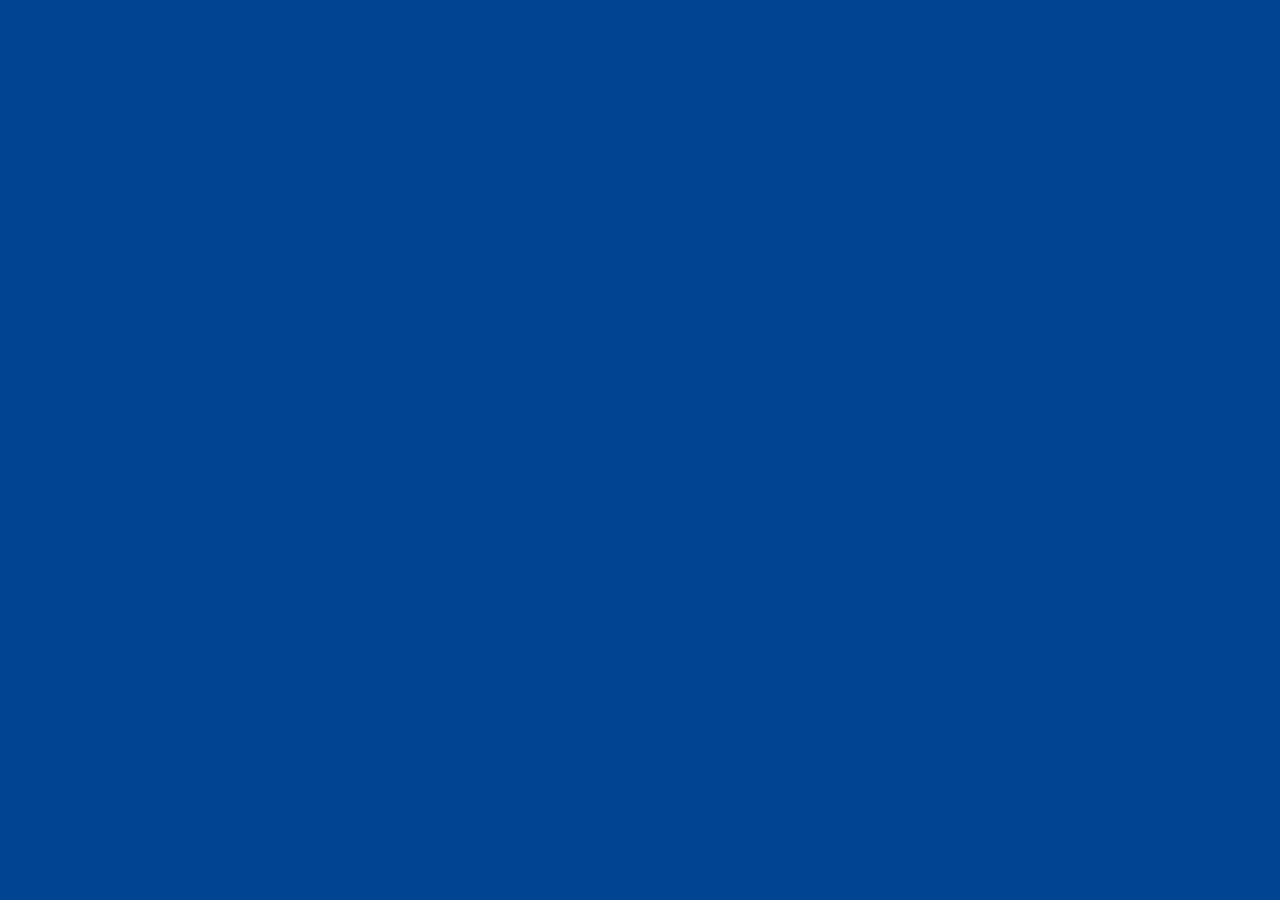
==== commit 92b5f494: "v0.5.2 Test 3" ====
--- a/index.html
+++ b/index.html
@@ -116,18 +116,18 @@
                 <button onclick="export_copy()">Export to clipboard</button>
                 <button onclick="exporty()">Export</button>
                 <button onclick="window.open('https://discord.gg/Ekp8FsSwzR')">Join Discord Server</button><br>
-                <button onclick="hideUpgOption()">Hide maxed upgrades: <span id="hideUpgOption">OFF</span></button>
+                <button onclick="hideUpgOption()">Hide upgrades which is maxed/purchased: <span id="hideUpgOption">OFF</span></button>
                 <button onclick="player.offline.enabled = !player.offline.enabled">Offline Progress: <span id="offlineOption">OFF</span></button>
                 <button onclick="changeGHMult()" id="multGHButton">Multi-Grasshop: <span id="multGHOption">OFF</span></button>
                 <button onclick="changeGSMult()" id="multGSButton">Multi-Grass-skip: <span id="multGSOption">OFF</span></button>
                 <br><br>
-                Really Grass Cutting Incremental - v0.5.2 - Lunarian Test 2 - Made by MrRedShark77<br>
+                Really Grass Cutting Incremental - v0.5.2 - Lunarian Test 3 - Made by MrRedShark77<br>
                 The game inspired by <a href="https://www.roblox.com/games/9292879820">Grass Cutting Incremental</a><br>
                 Artist(-s): Bézier<br>
                 <b class="red">Warning! Recommended size is 1920x1080! You may change zoom!</b><br><br>
                 <details>
                     <summary>Endgame (Spoiler)</summary>
-                    Level 2T+; Supernova Tier 13; Eclipse: 3,600,000+; Stage 720+; HSJ 4;
+                    Level 1e69+; Supernova Tier 14; Eclipse: 20T+; Stage 8500+; HSJ 9;
                 </details>
             </div><div id="map_div_p">
                 <div style="width: 100%; height: 50%;">
@@ -135,6 +135,14 @@
                     <div class="upgs_div" id="upgs_div_observ"></div>
                 </div><div style="width: 100%; height: 50%;">
                     <div class="upgs_div" id="upgs_div_plat"></div>
+                    <div id="hsj_div" class="table_center" style="height: 100%;">
+                        <div style="width: 33%; height: 100%;">
+                            <div class="reset_div" id="reset_div_hsj2"></div>
+                        </div>
+                        <div style="width: 67%; height: 100%;">
+                            <div class="milestone_div" id="milestone_div_hsj"></div>
+                        </div>
+                    </div>
                 </div>
             </div><div id="map_div_auto">
                 <div style="width: 100%; height: 50%;">
@@ -582,4 +590,4 @@
         </div>
     </div>
 </body>
-</html>
+</html>--- a/style.css
+++ b/style.css
@@ -0,0 +1,2223 @@
+@font-face {
+    font-family: Roboto;
+    src: url(RobotoMono-VariableFont_wght.ttf);
+}
+
+* {
+	font-family: Roboto;
+    table-align: center;
+	text-align: center;
+
+    text-shadow: #000 0px 0px 1px, #000 0px 0px 1px, #000 0px 0px 1px, 
+    #000 0px 0px 2px, #000 0px 0px 2px, #000 0px 0px 2px, 
+    #000 0px 0px 3px, #000 0px 0px 3px, #000 0px 0px 3px;
+    -webkit-font-smoothing: antialiased;
+}
+
+* { scrollbar-color: auto !important; scrollbar-width: auto !important; }
+
+body {
+    color: white;
+    background: #0052af;
+	overflow: hidden;
+	font-size: 20px;
+	margin: 0px;
+	user-select: none;
+}
+
+table, tr {
+    display: flex;
+    justify-content: center;
+}
+
+h1 {
+    display: inline;
+    font-size: 40px;
+}
+
+h2 {
+	display: inline;
+    font-size: 30px;
+}
+
+h3 {
+	display: inline;
+    font-size: 25px;
+}
+
+button {
+    margin: 2px;
+    font-size: 20px;
+    border: solid 3px black;
+    background-color: lightgray;
+    color: white;
+    cursor: pointer;
+    padding: 4px 10px;
+}
+
+button.locked {
+    cursor: default;
+    background-color: #555 !important;
+}
+
+button:not(.locked):hover {
+    background-color: #eee !important;
+}
+
+.table_center {
+    display: flex;
+    justify-content: center;
+    flex-flow: row wrap;
+}
+
+.table_space {
+    display: flex;
+    justify-content: space-around;
+    flex-flow: row wrap;
+}
+
+.table_between {
+    display: flex;
+    justify-content: space-between;
+    flex-flow: row wrap;
+}
+
+.table_left {
+    display: flex;
+    justify-content: start;
+    flex-flow: row wrap;
+}
+
+.soft {
+	color: hsl(237, 15%, 47%);
+	font-weight: bold;
+	text-shadow: 0px 1px 0px hsl(252, 19%, 57%);
+	pointer-events: none;
+}
+
+#main_app {
+    position: absolute;
+    top: 50%;
+    left: 50%;
+    width: calc(100% - 170px);
+    height: calc(100% - 220px);
+    transform: translateX(-50%) translateY(calc(-50% + 25px));
+
+    background-color: #fff2;
+    padding: 10px;
+}
+
+#main_app > div {
+    width: 100%;
+    height: 100%;
+}
+
+#grass_div {
+    position: relative;
+    width: 700px;
+    border: solid 2px black;
+    background-color: #29b146;
+    height: 45px;
+    padding: 0 10px;
+    font-size: 32px;
+}
+
+#grass_div > div {
+    text-align: right;
+    position: absolute;
+    top: 50%;
+    transform: translateY(-50%);
+    width: calc(100% - 20px);
+    align-items: center;
+}
+
+#grass-image {
+    width: 60px;
+    height: 60px;
+    border: solid 2px black;
+    border-radius: 50%;
+    background-color: #73ff91;
+    background-image: url(images/Curr/Grass.png);
+    background-size: 80px;
+    background-position: center;
+}
+
+body.planetoid #grass_div {
+    background-color: #7b00ac;
+}
+
+body.planetoid #grass-image {
+    background-color: #9626ff;
+    background-image: url(images/Curr/Planetoid.png);
+}
+
+.smallAmt,
+#grassGain {
+    color: lightgray;
+    font-size: 16px;
+    height: 16px;
+}
+
+#grassOverflow {
+    color: red;
+    position: absolute;
+    top: calc(100% - 10px); right: 0px;
+    font-size: 14px;
+    font-weight: bold;
+}
+
+#grass_canvas {
+    width: calc(100% - 4px);
+    height: calc(100% - 64px);
+    border: solid 2px black;
+    background-color: #186834;
+}
+
+#grass_canvas.planetoid {
+    background-color: #480058;
+}
+
+#level {
+    position: relative;
+    width: 400px;
+    border: solid 2px black;
+    background-color: #2968b1;
+    height: 35px;
+    font-size: 25px;
+    padding: 0 10px;
+}
+
+body.planetoid #level {
+    background-color: #8421bd;
+}
+
+body.planetoid #level .cyan,
+body.planetoid #level_div .cyan {
+    color: magenta;
+}
+
+#tier {
+    position: relative;
+    width: 400px;
+    border: solid 2px black;
+    background-color: #afb129;
+    height: 35px;
+    font-size: 25px;
+    padding: 0 10px;
+}
+
+#astral {
+    position: relative;
+    width: 400px;
+    border: solid 2px black;
+    background-color: #8a29b1;
+    height: 35px;
+    font-size: 25px;
+    padding: 0 10px;
+}
+
+#level_div {
+    position: relative;
+    width: calc(100% - 34px);
+    border: solid 2px black;
+    background-color: #143357;
+    font-size: 25px;
+    height: 85px;
+    margin: 5px 15px;
+}
+
+body.planetoid #level_div {
+    background-color: #421457;
+}
+
+#tier_div {
+    position: relative;
+    width: calc(100% - 34px);
+    border: solid 2px black;
+    background-color: #575614;
+    font-size: 25px;
+    height: 108px;
+    margin: 5px 15px;
+}
+
+#astral_div {
+    position: relative;
+    width: calc(100% - 34px);
+    border: solid 2px black;
+    background-color: #3c1457;
+    font-size: 25px;
+    height: 85px;
+    margin: 5px 15px;
+}
+
+#tier_div > div,
+#level_div > div,
+#astral_div > div {
+    position: absolute;
+}
+
+#level_bar {
+    height: 100%;
+    background-color: #2968b1;
+    transition: width 0.2s;
+}
+
+body.planetoid #level_bar {
+    background-color: #7429b1;
+}
+
+#tier_bar {
+    height: 100%;
+    background-color: #b1a829;
+    transition: width 0.2s;
+}
+
+#astral_bar {
+    height: 100%;
+    background-color: #6f29b1;
+    transition: width 0.2s;
+}
+
+#tier_info,
+#level_info,
+#astral_info {
+    width: 100%;
+}
+
+#grass_cap_div {
+    position: relative;
+    width: calc(100% - 24px);
+    margin-top: 5px;
+    border: solid 2px black;
+    background-color: #29b146;
+    height: 45px;
+    padding: 0 10px;
+}
+
+#grass_cap_div > div {
+    position: absolute;
+    top: 50%;
+    transform: translateY(-50%);
+    width: calc(100% - 20px);
+    align-items: center;
+    font-size: 28px;
+}
+
+.cyan {
+    color: skyblue;
+}
+
+#charger_div,
+.upgs_div {
+    position: relative;
+    width: calc(100% - 24px);
+    height: calc(100% - 24px);
+    border: solid 2px black;
+    background-color: #c5c5c5;
+    margin: 10px;
+}
+
+#charger_div {
+    background-color: #ffd900;
+}
+
+.buyAllUpg {
+    padding: 2px 10px;
+}
+
+.upg_desc.grass,
+.upgs_div.grass {
+    background-color: #186834;
+}
+
+.upg_desc.perk,
+.upgs_div.perk {
+    background-color: #1fa4c5;
+}
+
+.upg_desc.auto,
+.upgs_div.auto,
+.upg_desc.assembler,
+.upgs_div.assembler {
+    background-color: #811919;
+}
+
+.reset_div.pp,
+.reset_req.pp,
+.upg_desc.pp,
+.upgs_div.pp,
+.chal_div.pp {
+    background-color: #159edd;
+}
+
+.reset_div.crystal,
+.reset_req.crystal,
+.upg_desc.crystal,
+.upgs_div.crystal,
+.chal_div.crystal {
+    background-color: #97245a;
+}
+
+.reset_div.decel,
+.reset_req.decel,
+.upg_desc.aGrass,
+.upgs_div.aGrass,
+.reset_div.ap,
+.reset_req.ap,
+.upg_desc.ap,
+.upgs_div.ap {
+    background-color: #242697;
+}
+
+.reset_div.oil,
+.reset_req.oil,
+.upg_desc.oil,
+.upgs_div.oil {
+    background-color: #2b2b2b;
+}
+
+.upg_desc.rocket,
+.upgs_div.rocket {
+    background-color: #2D5B62;
+}
+
+.reset_div.rocket_part,
+.reset_req.rocket_part {
+    background-color: #4F4836;
+}
+
+.upg_desc.momentum,
+.upgs_div.momentum {
+    background-color: #AA7C00;
+}
+
+.reset_div.gal,
+.reset_req.gal {
+    background-color: #505;
+}
+
+.upg_desc.moonstone,
+.upgs_div.moonstone {
+    background-color: #003380;
+}
+
+.reset_div.sac,
+.reset_req.sac,
+.upg_desc.dm,
+.upgs_div.dm {
+    border-color: #ffa4d9;
+    background-color: #305;
+}
+
+.reset_div.recel,
+.reset_req.recel,
+.upg_desc.unGrass,
+.upgs_div.unGrass {
+    background-color: #549e00;
+}
+
+.reset_div.np,
+.reset_req.np,
+.upg_desc.np,
+.upgs_div.np {
+    background-color: #8fcc00;
+}
+
+.reset_div.cloud,
+.reset_req.cloud,
+.upg_desc.cloud,
+.upgs_div.cloud {
+    background-color: #fffabb;
+}
+
+.reset_div.enterPlanetoid,
+.reset_req.enterPlanetoid,
+.reset_div.formRing,
+.reset_req.formRing,
+.upg_desc.planetarium,
+.upgs_div.planetarium,
+.reset_div.astro,
+.reset_req.astro,
+.upg_desc.astro,
+.upgs_div.astro {
+    border-color: #ab00b1;
+    background-color: #4b007c;
+}
+
+.upg_desc.observ,
+.upgs_div.observ {
+    border-color: #0038b1;
+    background-color: #1b007c;
+}
+
+.reset_div.astralPrestige {
+    background-color: #333;
+}
+
+.upgs_div.cs,
+.upg_desc.cs {
+    background-color: #111;
+}
+
+.reset_div.planetary,
+.reset_req.planetary,
+#milestone_div_planetary,
+#milestone_div_planetary .milestone_ctns > div.bought,
+.upg_desc.planet,
+.upgs_div.planet {
+    background: linear-gradient(0deg, rgba(0,212,255,1) 0%, rgba(0,21,139,1) 100%);
+}
+
+.reset_div.constellation,
+.reset_req.constellation,
+.upg_desc.constellation,
+.upgs_div.constellation {
+    background-color: #7700ff;
+    box-shadow: inset 0px 0px 30px #e1b3ff, inset 0px 0px 30px #e1b3ff;
+    border-color: #e1b3ff;
+}
+
+.reset_div.gj,
+.reset_req.gj,
+#milestone_div_gj,
+#milestone_div_gj .milestone_ctns > div.bought {
+    background-color: #222 !important;
+}
+
+.upg_desc.stardust,
+.upgs_div.stardust,
+.upg_desc.star,
+.upgs_div.star {
+    border-color: #57005a;
+    background-color: #290044;
+}
+
+.upgs_ctn {
+    height: calc(100% - 84px);
+    width: calc(100% - 24px);
+
+    border: solid 2px black;
+    background-color: #272727;
+    margin: 0 10px;
+
+    overflow-x: auto;
+    overflow-y: hidden;
+
+    display: flex;
+
+    flex-wrap: nowrap;
+}
+
+*::-webkit-scrollbar {
+    width: 10px;
+    height: 10px;
+}
+
+*::-webkit-scrollbar-track {
+    background-color: #0000;
+}
+
+*::-webkit-scrollbar-thumb {
+    background-color: #b6b6b6;
+    border-radius: 10px;
+    border: solid 2px black;
+}
+
+.upg_ctn {
+    flex-shrink: 0;
+    position: relative;
+    margin: 2px;
+    cursor: pointer;
+}
+
+.upg_ctn:hover > img.img_desc {
+    transform: translateX(-50%) scale(1.06);
+}
+
+.upg_ctn > img.img_desc {
+    position: absolute;
+    top: 10%;
+    width: 80%;
+    height: 80%;
+    left: 50%;
+
+    transform: translateX(-50%);
+    transition: transform 0.2s;
+
+    pointer-events: none;
+}
+
+.upg_ctn > img.img_res {
+    position: absolute;
+    bottom: 10%;
+    width: 30%;
+    height: 30%;
+    left: 10%;
+
+    transition: transform 0.2s;
+
+    pointer-events: none;
+}
+
+.upg_cost {
+    position: absolute;
+    bottom: 0%;
+    left: 50%;
+    width: 100%;
+    font-size: 1.1vw;
+    transform: translateX(-50%);
+    color: lime;
+    pointer-events: none;
+}
+
+.upg_amt {
+    position: absolute;
+    top: 0%;
+    left: 50%;
+    width: 100%;
+    font-size: 1.3vw;
+    transform: translateX(-50%);
+    color: yellow;
+    pointer-events: none;
+}
+
+.red,
+.upg_cost.locked,
+.scu_cost.locked,
+.su_cost.locked {
+    color: red;
+}
+
+.upg_desc {
+    position: absolute;
+    width: 100%;
+    height: 100%;
+    background-color: #c5c5c5;
+    top: 0;
+    font-size: 18px;
+}
+
+.yellow {
+    color: gold;
+}
+
+.green {
+    color: lime;
+}
+
+.darkgreen {
+    color: green;
+}
+
+.lightgray {
+    color: lightgray;
+}
+
+.lightblue {
+    color: lightblue;
+}
+
+.black {
+    color: #222;
+}
+
+.magenta {
+    color: magenta;
+}
+
+.cyan {
+    color: cyan;
+}
+
+.darkblue {
+    color: #7812ff;
+}
+
+#lunar_obelisk_div,
+#void_obelisk_div,
+.reset_div {
+    position: relative;
+    width: calc(100% - 24px);
+    height: calc(100% - 24px);
+    border: solid 2px black;
+    background-color: #c5c5c5;
+    margin: 10px;
+}
+
+.reset_div > div {
+    position: absolute;
+    width: 100%;
+    height: 100%;
+    font-size: 18px;
+}
+
+.reset_req {
+    background-color: #c5c5c5;
+}
+
+.reset_req > div {
+    position: absolute;
+    top: 50%;
+    width: 100%;
+    transform: translateY(-50%);
+}
+
+#map_div_opt {
+    font-size: 16px;
+}
+
+.chal_div {
+    position: relative;
+    width: 450px;
+    height: 240px;
+    padding: 5px;
+    margin: 5px;
+    border: solid 2px black;
+    background-color: #c5c5c5;
+    font-size: 16px;
+    cursor: pointer;
+}
+
+@keyframes implode {
+    0% {transform:scale(1); filter:blur(0px)}
+    50% {transform:scale(0); filter:blur(5px)}
+    100% {transform:scale(1); filter:blur(0px)}
+}
+
+.milestone_div {
+    position: relative;
+    width: calc(100% - 44px);
+    height: calc(100% - 44px);
+    border: solid 2px black;
+    background-color: #c5c5c5;
+    margin: 10px;
+    padding: 10px;
+}
+
+#milestone_div_agh,
+#milestone_div_agh .milestone_ctns > div {
+    background-color: #505;
+}
+
+#milestone_div_gs,
+#milestone_div_gs .milestone_ctns > div,
+.reset_div.gs,
+.reset_req.gs,
+.reset_div.fun,
+.reset_req.fun,
+.upg_desc.funnyMachine,
+.upgs_div.funnyMachine,
+.upg_desc.fundry,
+.upgs_div.fundry,
+.upg_desc.sfrgt,
+.upgs_div.sfrgt {
+    background-color: #ffff79;
+}
+
+.reset_div.timewarp,
+.reset_req.timewarp {
+    background-color: #ffa600;
+}
+
+.reset_div.supernova,
+.reset_req.supernova {
+    background: radial-gradient(circle, #ffa500 0%, #ffc65c 25%, #ffa500 50%, #ffc65c 75%, #ffa500 100%);
+    border-color: #ff6;
+}
+
+.reset_div.hsj,
+.reset_req.hsj,
+.reset_div.hsj2,
+.reset_req.hsj2,
+#milestone_div_hsj,
+#milestone_div_hsj .milestone_ctns > div.bought {
+    background: linear-gradient(45deg, #c5c5c5, #ffff79, #222);
+}
+
+.milestone_ctns {
+    width: calc(100% - 4px);
+    height: calc(100% - 37px);
+    border: solid 2px black;
+    background-color: #272727;
+    overflow-y: auto;
+    margin-top: 5px;
+}
+
+.milestone_ctns > div {
+    width: calc(100% - 14px);
+    padding: 5px;
+    border: solid 2px black;
+    background-color: #c5c5c5;
+    font-size: 16px;
+}
+
+.milestone_ctns > div.bought {
+    background-color: limegreen !important;
+}
+
+#gh_mil_ctns, #gs_mil_ctns, #planetary_mil_ctns {
+    height: 100%;
+}
+
+#charge_mil {
+    width: calc(100% - 24px);
+    height: calc(100% - 84px);
+    border: solid 2px black;
+    background-color: #272727;
+    overflow-y: auto;
+    margin: 0 10px;
+    font-size: 16px;
+}
+
+#charge_mil > div {
+    width: 100%;
+    color: grey;
+}
+
+#charge_mil > div.green {
+    color: lime;
+}
+
+#fog {
+    position: absolute;
+    top: 0;
+    left: 0;
+    width: 100%;
+    height: 100%;
+    pointer-events: none;
+    background-color: #001c3b;
+    opacity: 0.25;
+    z-index: 1;
+}
+
+#star_chart_div {
+    overflow-y: auto;
+    width: 100%;
+    height: 100%;
+}
+
+#star_chart_canvas {
+    position: absolute;
+    top: 0;
+    left: 0;
+    width: 100%;
+    height: 100%;
+    z-index: -1;
+}
+
+.sc_upg_div {
+    position: relative;
+    margin: 3px;
+    width: 140px;
+    height: 140px;
+}
+
+.sc_upg_ctn {
+    cursor: pointer;
+    width: 100%;
+    height: 100%;
+}
+
+.sc_upg_div > div:not(.choosed):hover > img.img_desc {
+    transform: translateX(-50%) scale(1.06);
+}
+
+.sc_upg_div > div.choosed > img.img_desc {
+    transform: translateX(-50%) scale(1.2);
+}
+
+.sc_upg_div > div > img.img_desc {
+    position: absolute;
+    top: 13%;
+    width: 80%;
+    height: 80%;
+    left: 50%;
+
+    transform: translateX(-50%);
+    transition: transform 0.2s;
+
+    pointer-events: none;
+}
+
+.sc_upg_div > div > img.img_res {
+    position: absolute;
+    bottom: 10%;
+    width: 30%;
+    height: 30%;
+    left: 10%;
+
+    transition: transform 0.2s;
+
+    pointer-events: none;
+}
+
+.scu_cost {
+    font-weight: bold;
+    position: absolute;
+    bottom: 0%;
+    left: 50%;
+    width: 100%;
+    font-size: 14px;
+    transform: translateX(-50%);
+    color: lime;
+    pointer-events: none;
+}
+
+.scu_amt {
+    position: absolute;
+    top: 0%;
+    left: 50%;
+    width: 100%;
+    font-size: 20px;
+    transform: translateX(-50%);
+    color: yellow;
+    pointer-events: none;
+}
+
+#sc_desc_div {
+    width: 100%;
+    background-color: #fff1;
+    padding: 5px 0;
+    margin-bottom: 3px;
+    font-size: 16px;
+}
+
+#stats_div {
+    border: solid 4px black;
+    padding: 10px;
+    width: calc(100% - 28px);
+    height: calc(100% - 28px);
+    background-color: #222;
+
+    overflow-y: auto;
+}
+
+#stats_tab_div {
+    width: calc(100% - 10px);
+    padding: 5px;
+    background-color: #333;
+    height: 150px;
+    overflow-x: auto;
+    overflow-y: hidden;
+
+    display: flex;
+    justify-content: start;
+
+    border-radius: 10px;
+}
+
+.stats_tab_btn {
+    min-width: 200px;
+    height: calc(100%-15px);
+
+    border-radius: 10px;
+    border: solid 3px black;
+    background-color: #222;
+    flex-shrink: 0;
+
+    margin: 5px;
+    padding: 5px;
+
+    cursor: pointer;
+}
+
+.stats_tab_btn:hover {
+    background-color: #333;
+}
+
+.stats_tab_btn > img {
+    width: 80px;
+    height: 80px;
+    border-radius: 10px;
+    background-color: #fff1;
+    margin-bottom: 3px;
+
+    pointer-events: none;
+}
+
+.stats_tab_btn > div {
+    font-size: 20px;
+}
+
+#stats_desc_div {
+    min-height: 400px;
+}
+
+#stats_desc {
+    font-size: 16px;
+}
+
+#lunar_obelisk_div {
+    width: calc(100% - 44px);
+    height: calc(100% - 44px);
+    padding: 10px;
+    background-color: #005bd1;
+    box-shadow: inset 0px 0px 30px #b3f0ff, inset 0px 0px 30px #b3f0ff;
+    border-color: #b3f0ff;
+}
+
+#void_obelisk_div {
+    width: calc(100% - 44px);
+    height: calc(100% - 44px);
+    padding: 10px;
+    background-color: #3c0053;
+    box-shadow: inset 0px 0px 30px #f6b3ff, inset 0px 0px 30px #f6b3ff;
+    border-color: #f6b3ff;
+}
+
+#lop_table {
+    height: calc(100% - 144px);
+    width: calc(100% - 4px);
+    border: solid 2px black;
+    background-color: #272727;
+    overflow-y: scroll;
+}
+
+#lop_table > div,
+#void_table > div {
+    width: 100%;
+    height: 120px;
+
+    margin: 5px 0px;
+}
+
+#void_table {
+    height: calc(100% - 64px);
+    width: calc(100% - 4px);
+    border: solid 2px black;
+    background-color: #272727;
+    overflow-y: scroll;
+}
+
+.lop_btn {
+    position: relative;
+    width: calc(100% - 8px);
+    height: 88px;
+
+    border: solid 4px white;
+    background-color: #004094;
+    border-radius: 10px;
+
+    cursor: pointer;
+}
+
+.lop_btn * {
+    pointer-events: none;
+}
+
+.lop_btn > img {
+    position: absolute;
+    top: 44px;
+    left: 60px;
+
+    width: 88px;
+    height: 88px;
+
+    transform: translate(-50%, -50%) scale(1.33);
+}
+
+.lop_btn > div {
+    position: absolute;
+    top: 50%;
+    left: 120px;
+    width: calc(100% - 120px);
+    font-size: 16px;
+    transform: translateY(-50%)
+}
+
+.lop_progress {
+    width: calc(100% - 4px);
+    height: 20px;
+
+    border: solid 2px black;
+    background-color: #002c66;
+    border-radius: 10px;
+
+    font-size: 14px;
+}
+
+#void_table .lop_btn {
+    border: solid 4px darkmagenta;
+    background-color: #2c003a;
+}
+
+#void_table .lop_progress {
+    background-color: #2c003a;
+}
+
+#constellation_grid > .table_center {
+    margin: auto;
+    width: 630px;
+}
+
+.cs-grid {
+    position: relative;
+    width: 86px;
+    height: 86px;
+    border: solid 2px #00439b;
+    background-color: black;
+
+    font-size: 12px;
+}
+
+.cs-grid > img {
+    position: absolute;
+    top: 0px;
+    left: 0px;
+    width: 100%;
+    height: 100%;
+}
+
+.cs-grid > div {
+    position: absolute;
+    width: 100%;
+    top: 50%;
+    left: 0;
+    transform: translateY(-50%);
+    z-index: 1;
+}
+
+#cs_btn_table {
+    width: 100%;
+    height: 50px;
+    background-color: #0006;
+    overflow-y: scroll;
+}
+
+#cs_btn_table > button {
+    font-size: 16px;
+    padding: 2px;
+    border-width: 1px;
+    width: 40px;
+}
+
+#cs_build_table {
+    width: 100%;
+    height: calc(100% - 50px);
+    overflow-y: scroll;
+}
+
+.cs-building {
+    position: relative;
+    width: calc(100% - 20px);
+    height: 100px;
+    margin: 5px 10px;
+    background-color: #0004;
+}
+
+.cs-building > img {
+    position: absolute;
+    top: 0;
+    left: 0;
+    width: 100px;
+    cursor: pointer;
+}
+
+.cs-building > div {
+    position: absolute;
+    top: 0;
+    left: 100px;
+    width: calc(100% - 100px);
+    min-height: 100px;
+}
+
+#constellation_select > img {
+    width: 75px;
+    height: 75px;
+}
+
+#cs_effects,
+#cs_presets,
+#cs_dark {
+    width: 100%;
+    height: 100%;
+    overflow-y: scroll;
+}
+
+.cs-preset {
+    position: relative;
+    width: calc(100% - 20px);
+    min-height: 120px;
+    margin: 5px 10px;
+    background-color: #0004;
+}
+
+.cs-preset > button {
+    font-size: 16px;
+}
+
+#offline_box, #map {
+    position: fixed;
+    top: 0px;
+    left: 0px;
+    width: 100%;
+    height: 100%;
+    background: #0008;
+    z-index: 2;
+}
+
+#offline_box > div {
+    position: absolute;
+    top: 50%;
+    left: 50%;
+    width: 500px;
+    height: 200px;
+    padding: 10px 20px;
+    background-color: #0052af;
+    border: solid 4px black;
+    transform: translate(-50%, -50%);
+    font-size: 16px;
+}
+
+#offline_progress {
+    position: relative;
+    width: calc(100% - 4px);
+    height: 25px;
+    border: solid 2px black;
+    background-color: #aaa;
+    margin: 10px 0px;
+}
+
+#offline_bar {
+    position: absolute;
+    top: 0px;
+    left: 0px;
+    width: 0%;
+    height: 100%;
+    background-color: #0a0;
+}
+
+#map_name {
+    position: absolute;
+    top: 5px;
+    left: 5px;
+    opacity: 50%;
+    z-index: -1;
+}
+
+#map_table {
+    position: absolute;
+    top: 50%;
+    left: 50%;
+    transform: translate(-50%, -50%);
+}
+
+#map_table tr {
+    display: table-row;
+}
+
+#map_table td {
+    display: table-cell;
+    width: 120px;
+    height: 80px;
+}
+
+#map_table button {
+    width: 100%;
+    height: 100%;
+    padding: 0px;
+    margin: 0px;
+    font-size: 12px;
+}
+
+.solar-upgs-bg {
+    position: relative;
+
+    border: solid 4px #ff0;
+    box-shadow: inset 0px 0px 20px #ff0;
+    padding: 4px;
+    width: calc(100% - 16px);
+    height: calc(100% - 16px);
+    background: linear-gradient(90deg, #ff0 0%, #fa0 60px, #000 150px, #000 100%);
+
+    display: flex;
+}
+
+#map_div_star > .solar-upgs-bg > div {
+    position: relative;
+    height: 100%;
+}
+
+.solar-tab-btn {
+    position: relative;
+    width: 80px;
+    height: 80px;
+    margin: 0px; padding: 0px;
+}
+
+.stb-img-icon {
+    position: absolute;
+    top: 0px; left: 0px;
+    width: 100%; height: 100%;
+
+    background-size: 100px;
+    background-position: center;
+}
+
+.solar-tab-btn.locked > .stb-img-icon {
+    display: none;
+}
+
+.stb-img-locked {
+    position: absolute;
+    display: none;
+    top: 0px; left: 0px;
+    width: 100%; height: 100%;
+
+    background-image: url(images/Icons/Lock.png);
+    background-size: 100%;
+
+    color: red;
+    font-weight: bold;
+    font-size: 14px;
+
+    z-index: 1;
+}
+
+.solar-tab-btn.locked > .stb-img-locked {
+    display: initial;
+}
+
+.solar_upg_div {
+    position: relative;
+    margin: 3px;
+    width: 180px;
+    height: 180px;
+}
+
+.solar_upg_ctn {
+    cursor: pointer;
+    width: 100%;
+    height: 100%;
+}
+
+.solar_upg_ctn.locked {
+    cursor: default;
+}
+
+.solar_upg_ctn:not(.choosed):not(.locked):hover > img.img_desc {
+    transform: translateX(-50%) scale(1.06);
+}
+
+.solar_upg_ctn.choosed > img.img_desc {
+    transform: translateX(-50%) scale(1.2);
+}
+
+.solar_upg_ctn > img.img_desc {
+    position: absolute;
+    top: 13%;
+    width: 80%;
+    height: 80%;
+    left: 50%;
+
+    transform: translateX(-50%);
+    transition: transform 0.2s;
+
+    pointer-events: none;
+}
+
+.solar_upg_ctn > img.img_res {
+    position: absolute;
+    bottom: 10%;
+    width: 30%;
+    height: 30%;
+    left: 10%;
+
+    transition: transform 0.2s;
+
+    pointer-events: none;
+}
+
+.solar_upg_ctn.locked > img.img_res,
+.solar_upg_ctn.locked > .su_cost,
+.solar_upg_ctn.locked > .su_amt {
+    display: none;
+}
+
+.solar_upg_ctn.locked > img.img_lock,
+.solar_upg_ctn.locked > .su_req {
+    display: initial;
+}
+
+.solar_upg_ctn > img.img_lock {
+    display: none;
+
+    position: absolute;
+    bottom: 0px;
+    width: 85%;
+    height: 85%;
+    left: 50%;
+
+    transform: translateX(-50%);
+
+    pointer-events: none;
+}
+
+.su_cost {
+    font-weight: bold;
+    position: absolute;
+    bottom: 0%;
+    left: 50%;
+    width: 100%;
+    font-size: 18px;
+    transform: translateX(-50%);
+    color: lime;
+    pointer-events: none;
+}
+
+.su_amt {
+    position: absolute;
+    top: 0%;
+    left: 50%;
+    width: 100%;
+    font-size: 24px;
+    transform: translateX(-50%);
+    color: yellow;
+    pointer-events: none;
+}
+
+.su_req {
+    display: none;
+
+    position: absolute;
+    top: 10%;
+    left: 50%;
+    width: 100%;
+    font-size: 36px;
+    transform: translateX(-50%);
+    color: red;
+    pointer-events: none;
+    font-weight: bold;
+}
+
+#solar_upgs_res {
+    position: absolute;
+    top: 0px;
+    left: 5px;
+    font-size: 16px;
+    text-align: left;
+}
+
+#su_desc_div {
+    position: absolute;
+    bottom: 5px;
+    width: 100%;
+    background-color: #fff1;
+    padding: 5px 0;
+    margin-bottom: 3px;
+    font-size: 16px;
+}
+
+#sn_tier_div {
+    position: relative;
+    width: 300px;
+    height: 100%;
+    overflow: hidden;
+}
+
+#sn_tier_div > div {
+    width: 100%;
+    position: absolute;
+    top: 50%;
+    transform: translateY(-50%);
+}
+
+#sn_tier {
+    position: relative;
+
+    width: 160px;
+    height: 160px;
+    background-image: url('images/Bases/SupernovaBase.png');
+    background-size: 160px;
+    margin: auto;
+}
+
+#sn_tier > div {
+    width: 100%;
+    position: absolute;
+    top: 50%;
+    transform: translateY(-50%);
+    font-size: 80px;
+
+    font-weight: bold;
+    text-shadow: none;
+    background: -webkit-linear-gradient(#ff0,#ff0,#fa0,#ff0,#ff0);
+    -webkit-background-clip: text;
+    -webkit-text-fill-color: transparent;
+    -webkit-text-stroke: 1px #000;
+}
+
+#sn_milestones {
+    width: calc(100% - 300px);
+    height: 100%;
+    overflow-y: scroll;
+}
+
+.sn-milestone {
+    width: 100%;
+    background: linear-gradient(45deg, #10004b, #000);
+    margin: 3px 0;
+    padding: 5px 0;
+    font-size: 16px;
+}
+
+.sn-milestone > h3 {
+    text-shadow: none;
+    background: -webkit-linear-gradient(left,#00ffbf,#ff0);
+    -webkit-background-clip: text;
+    -webkit-text-fill-color: transparent;
+}
+
+.reset_div.sunrise,
+.reset_req.sunrise {
+    background-color: #fc0;
+    border-color: lightyellow;
+}
+
+.reset_div.sunset,
+.reset_req.sunset {
+    background-color: #f80;
+    border-color: #fff895;
+}
+
+.reset_div.twilight,
+.reset_req.twilight {
+    background-color: #5b0e88;
+    border-color: #cf95ff;
+}
+
+.solarian-div {
+    width: calc(100% - 20px);
+    height: calc(100% - 20px);
+    padding: 5px;
+    border: solid 5px yellow;
+    background: linear-gradient(45deg, black, #001, black, #001, black);
+    background-size: 500px 500px;
+    box-shadow: inset 0px 0px 30px yellow, inset 0px 0px 30px yellow;
+}
+
+#solarian_stage {
+    position: absolute;
+    width: 100%;
+    top: 0px;
+    left: 0px;
+}
+
+#stage_enemy {
+    position: absolute;
+    width: 100%;
+    top: 50%;
+    left: 0px;
+    transform: translateY(-50%);
+}
+
+#stage_player {
+    position: absolute;
+    width: 100%;
+    bottom: 0px;
+    left: 0px;
+}
+
+.progress-bar {
+    --percent: 50%;
+    
+    position: relative;
+    margin: auto;
+    width: 400px;
+    height: 30px;
+    border: solid 2px black;
+    background-color: #111;
+}
+
+.progress-bar::after {
+    content: '';
+    position: absolute;
+    top: 0px;
+    left: 0px;
+    height: 100%;
+    min-width: 0px;
+    width: var(--percent);
+    max-width: 100%;
+    background-color: limegreen;
+}
+
+.progress-bar > div {
+    position: absolute;
+    width: 100%;
+    top: 50%;
+    left: 0px;
+    transform: translateY(-50%);
+    z-index: 1;
+}
+
+#enemy_bar {
+    width: 100%;
+    font-size: 16px;
+}
+#enemy_bar.progress-bar {
+    background-color: #300;
+}
+
+#attack_bar.progress-bar {
+    background-color: #033;
+}
+#attack_bar.progress-bar::after {
+    background-color: #099;
+}
+
+.stage-stat {
+    position: relative;
+    width: 300px;
+    height: 75px;
+    align-content: center;
+}
+
+.stage-stat > img {
+    position: absolute;
+    top: 0px; left: 0px;
+    width: 75px; height: 75px;
+}
+
+.stage-stat > div {
+    font-size: 24px;
+    position: absolute;
+    top: 50%; left: 80px;
+    width: 220px; max-height: 75px;
+    transform: translateY(-50%);
+    text-align: left;
+}
+
+#enemy_soul {
+    color: cyan;
+}
+
+#sol_offense {
+    color: #f44;
+}
+
+.solarian-list {
+    width: calc(100% - 40px);
+    height: calc(100% - 70px);
+    overflow-x: hidden;
+    overflow-y: scroll;
+    margin: 20px;
+    margin-top: 0px;
+}
+
+.solarian-list.forming {
+    height: calc(100% - 150px);
+}
+
+.material-div {
+    position: relative;
+    width: 100%;
+    height: 120px;
+    margin: 5px 0px;
+}
+
+.material-div.display {
+    height: 90px;
+}
+
+.material-div > img {
+    position: absolute;
+    top: 0px; left: 0px;
+    width: 90px; height: 90px;
+    transform: scale(1.2);
+}
+
+.material-name {
+    position: absolute;
+    bottom: 30px; right: 0px;
+    text-align: right;
+    font-size: 18px;
+    color: #888;
+}
+
+.material-div.display .material-name {
+    bottom: 0px;
+}
+
+.material-amount {
+    position: absolute;
+    top: 45px; left: 90px;
+    width: calc(100% - 90px); max-height: 90px;
+    text-align: left;
+    font-size: 28px;
+    transform: translateY(-50%);
+}
+
+.material-amount > span {
+    font-size: 18px;
+    color: #888;
+}
+
+.material-div > .progress-bar {
+    position: absolute;
+    top: 90px; left: 0px;
+    width: calc(100% - 4px);
+    height: 26px;
+    background-color: #003a26;
+}
+
+.material-div > .progress-bar::after {
+    background-color: #03c07e;
+}
+
+.material-div > .progress-bar > div {
+    font-size: 18px;
+}
+
+.forming-div {
+    position: relative;
+    width: 100%;
+    height: 180px;
+    margin: 5px 0px;
+}
+
+.forming-title {
+    position: absolute;
+    top: 0px; left: 0px;
+    width: 100%;
+    font-size: 20px;
+}
+
+.forming-div > img {
+    position: absolute;
+    top: 20px; left: 0px;
+    width: 90px; height: 90px;
+}
+
+.forming-div > button {
+    position: absolute;
+    top: 20px; right: 50px;
+    width: 288px; height: 40px;
+}
+
+.forming-div > .progress-bar {
+    position: absolute;
+    left: 100px;
+    width: calc(100% - 494px);
+    height: 31px;
+}
+
+.forming-div .f-level {
+    top: 30px;
+    background-color: #003a05;
+}
+
+.forming-div .f-level::after {
+    background-color: #03c00d;
+}
+
+.forming-div .f-rank {
+    top: 65px;
+    background-color: #00333a;
+}
+
+.forming-div .f-rank::after {
+    background-color: #03bac0;
+}
+
+.forming-res {
+    position: absolute;
+    top: 110px; left: 0px;
+    width: 100%;
+    height: 70px;
+    overflow-x: scroll;
+    overflow-y: hidden;
+    display: flex;
+    justify-content: start;
+}
+
+.forming-res > div {
+    position: relative;
+    flex-shrink: 0;
+    width: 200px;
+    height: 50px;
+}
+
+.forming-res > div > img {
+    position: absolute;
+    top: 0px; left: 0px;
+    width: 50px; height: 50px;
+}
+
+.forming-res > div > div {
+    position: absolute;
+    top: 25px; left: 50px;
+    width: calc(100% - 50px); max-height: 25px;
+    text-align: left;
+    font-size: 16px;
+    transform: translateY(-50%);
+}
+
+.forming-boost {
+    position: absolute;
+    top: 60px;
+    right: 0px;
+    width: 388px;
+    height: 50px;
+    font-size: 14px;
+}
+
+#forming_tab_table {
+    display: flex;
+    justify-content: left;
+
+    width: 100%;
+    height: 80px;
+    overflow-y: hidden;
+    overflow-x: auto;
+}
+
+#forming_tab_table > button {
+    display: block;
+    width: 20%;
+    flex-shrink: 0;
+}
+
+#fb_stats {
+    background-color: lightcoral;
+}
+#fb_stats:hover {
+    background-color: #d46363 !important;
+}
+
+#fb_basic {
+    background-color: yellow;
+}
+#fb_basic:hover {
+    background-color: gold !important;
+}
+
+#fb_collect {
+    background-color: orange;
+}
+#fb_collect:hover {
+    background-color: darkorange !important;
+}
+
+#fb_restore {
+    background-color: lightblue;
+}
+#fb_restore:hover {
+    background-color: #56d5ff !important;
+}
+
+#fb_dark {
+    background-color: #3f003f;
+}
+#fb_dark:hover {
+    background-color: #4b004b !important;
+}
+
+#fb_fund {
+    background-color: #00804f;
+}
+#fb_fund:hover {
+    background-color: #30b884 !important;
+}
+
+#fb_adv {
+    background-color: #15ff00;
+}
+#fb_adv:hover {
+    background-color: #00b909 !important;
+}
+
+.level-color {
+    color: #00ff0d;
+}
+
+.rank-color {
+    color: #00f7ff;
+}
+
+.compression-div {
+    width: 480px;
+    height: 180px;
+    border: solid 4px white;
+    padding: 5px 10px;
+    margin: 5px;
+}
+
+.compression-div:nth-child(1) {
+    background-color: #ffd70044;
+}
+
+.compression-div:nth-child(2) {
+    background-color: #bbff0044;
+}
+
+.compression-div:nth-child(3) {
+    background-color: #00f7ff44;
+}
+
+.compression-div:nth-child(4) {
+    background-color: #a7fcff44;
+}
+
+.compression-div:nth-child(5) {
+    background-color: #fdff6d44;
+}
+
+.compression-div:nth-child(6) {
+    background-color: #d4d4d444;
+}
+
+#star_btn {
+    width: 400px;
+    height: 80px
+}
+
+.star-milestone {
+    position: relative;
+    width: 400px; height: 150px;
+    margin: 5px; padding: 5px;
+    color: black;
+    font-weight: bold;
+    background-color: white;
+    overflow: hidden;
+}
+
+.star-milestone.achieved {
+    background-color: lightskyblue;
+}
+
+.star-milestone > div {
+    position: absolute;
+    text-shadow: none;
+}
+
+.star-milestone b {
+    text-shadow: none;
+}
+
+.sm-tier {
+    bottom: -45px;
+    right: -10px;
+    font-size: 180px;
+    font-weight: bold;
+    color: #0006;
+    z-index: 0;
+
+    transform: rotate(-10deg);
+}
+
+.sm-bonus {
+    top: 10px;
+    width: 100%;
+    font-size: 16px;
+}
+
+.sm-req {
+    bottom: 5px;
+    left: 5px;
+    width: calc(100% - 10px);
+    text-align: left;
+    font-size: 14px;
+}
+
+#collecting_tab_table {
+    display: flex;
+    justify-content: center;
+
+    width: 100%;
+    height: 80px;
+}
+
+#collecting_tab_table > button {
+    display: block;
+    width: 100%;
+}
+
+#l_map_tabs {
+    overflow-x: hidden;
+    overflow-y: scroll;
+}
+
+#l_map_tabs > button {
+    margin: 0px;
+    display: block;
+    width: 100%;
+    height: 80px;
+}
+
+#lunarian_map {
+    position: absolute;
+    height: 100%;
+    right: 0px;
+}
+
+#lunarian_map_desc {
+    position: relative;
+    width: 100%; height: 100%;
+    overflow-x: hidden;
+    overflow-y: scroll;
+}
+
+#lunarian_buttons {
+    min-height: 50px;
+}
+
+.lunar_di {
+    display: inline-block;
+    margin: 5px;
+    background-color: #fff1;
+}
+
+.lunar_di > img {
+    width: 100px; height: 100px;
+    filter: brightness(0);
+}
+
+.lunar_di.discovered > img {
+    filter: brightness(1);
+}
+
+#lunar_inventory {
+    display: flex;
+    justify-content: start;
+    flex-flow: row wrap;
+    width: 100%;
+    max-height: 100%;
+    overflow-x: hidden;
+    overflow-y: scroll;
+}
+
+.lunar-item {
+    position: relative;
+    width: 410px;
+    height: 160px;
+    margin: 5px;
+    border: solid 2px white;
+    border-radius: 10px;
+    background-color: black;
+}
+
+.lunar-item > img {
+    position: absolute;
+    top: 0px;
+    left: 0px;
+    width: 140px;
+    height: 140px;
+}
+
+.item-level {
+    position: absolute;
+    top: 140px;
+    left: 0px;
+    width: 140px;
+    height: 20px;
+    font-size: 14px;
+}
+
+.item-upgrade {
+    position: absolute;
+    top: 140px;
+    left: 150px;
+    width: 250px;
+    height: 20px;
+    font-size: 14px;
+    background-color: green;
+    border-radius: 5px;
+
+    cursor: pointer;
+}
+
+.item-upgrade.locked {
+    background-color: darkred;
+    cursor: default;
+}
+
+.item-upgrade.maxed {
+    background-color: mediumvioletred;
+    cursor: default;
+}
+
+.item-name {
+    position: absolute;
+    top: 0px;
+    left: 140px;
+    width: 270px;
+    height: 20px;
+    font-weight: bold;
+    font-size: 14px;
+}
+
+.item-desc {
+    position: absolute;
+    top: 20px;
+    left: 140px;
+    width: 270px;
+    height: 120px;
+    text-align: left;
+    overflow-x: hidden;
+    overflow-y: scroll;
+    font-size: 12px;
+}
+
+#drag_stats {
+    position: absolute;
+    top: 0px;
+    left: 0px;
+}
+
+.drag-div {
+    position: absolute;
+    top: 0px;
+    left: 0px;
+    width: 300px;
+    background-color: #0008;
+}
+
+.drag-div * {
+    text-shadow: none;
+}
+
+.drag-top {
+    position: relative;
+    width: 100%;
+    height: 24px;
+    font-size: 18px;
+    display: flex;
+}
+
+.drag-top > img {
+    width: 24px;
+    height: 24px;
+    cursor: pointer;
+}
+
+.drag-top > div {
+    width: calc(100% - 48px);
+}
+
+.drag-list {
+    font-size: 16px;
+    width: 100%;
+    max-height: 600px;
+    overflow-x: hidden;
+    overflow-y: scroll;
+}
+
+.drag-item {
+    width: 100%;
+    position: relative;
+    height: 60px;
+}
+
+.drag-item * {
+    pointer-events: none;
+}
+
+.drag-item > img {
+    position: absolute;
+    top: 0px;
+    left: 0px;
+    width: 60px;
+    height: 60px;
+}
+
+.drag-item > div {
+    position: absolute;
+    top: 50%;
+    left: 60px;
+    width: calc(100% - 60px);
+    max-height: 60px;
+    transform: translateY(-50%);
+}
+
+.drag-small-text {
+    font-size: 12px;
+    color: lightgray;
+}
+
+.synthesis-slot {
+    position: relative;
+    width: calc(100% - 10px);
+    height: 100px;
+    margin: 5px;
+    font-size: 16px;
+}
+
+.ss-name {
+    position: absolute;
+    top: 50%;
+    left: 0px;
+    z-index: 1;
+    transform: translateY(-50%);
+}
+
+.ss-icon {
+    position: absolute;
+    top: 0px;
+    left: 0px;
+    width: 100px; height: 100px;
+}
+
+.ss-mid {
+    position: absolute;
+    top: 50%;
+    left: 110px;
+    width: calc(100% - 320px);
+    transform: translateY(-50%);
+}
+
+.ss-btn {
+    position: absolute;
+    top: 50px;
+    right: 0px;
+    width: 196px; height: 32px;
+    padding: 0px 0px;
+    font-size: 16px;
+}
+
+.ss-mid > .progress-bar {
+    width: 100%;
+}
+
+.ss-progress::after {
+    background-color: lightgray;
+}
+
+.ss-level {
+    position: absolute;
+    bottom: 50px;
+    right: 0px;
+    width: 200px;
+    font-size: 16px;
+}
+
+.synthesis-insert {
+    position: relative;
+    width: calc(100% - 14px);
+    height: 100px;
+    margin: 5px;
+    font-size: 16px;
+    background-color: gray;
+    border: solid 2px black;
+    cursor: pointer;
+}
+
+.si-desc {
+    position: absolute;
+    top: 50%;
+    left: 100px;
+    width: calc(100% - 100px);
+    transform: translateY(-50%);
+}
+
+.si-desc > button {
+    font-size: 16px;
+}
+
+.ss-req {
+    position: absolute;
+    top: 50%;
+    left: 0px;
+    transform: translateY(-50%);
+    width: 100%;
+    font-size: 24px;
+}